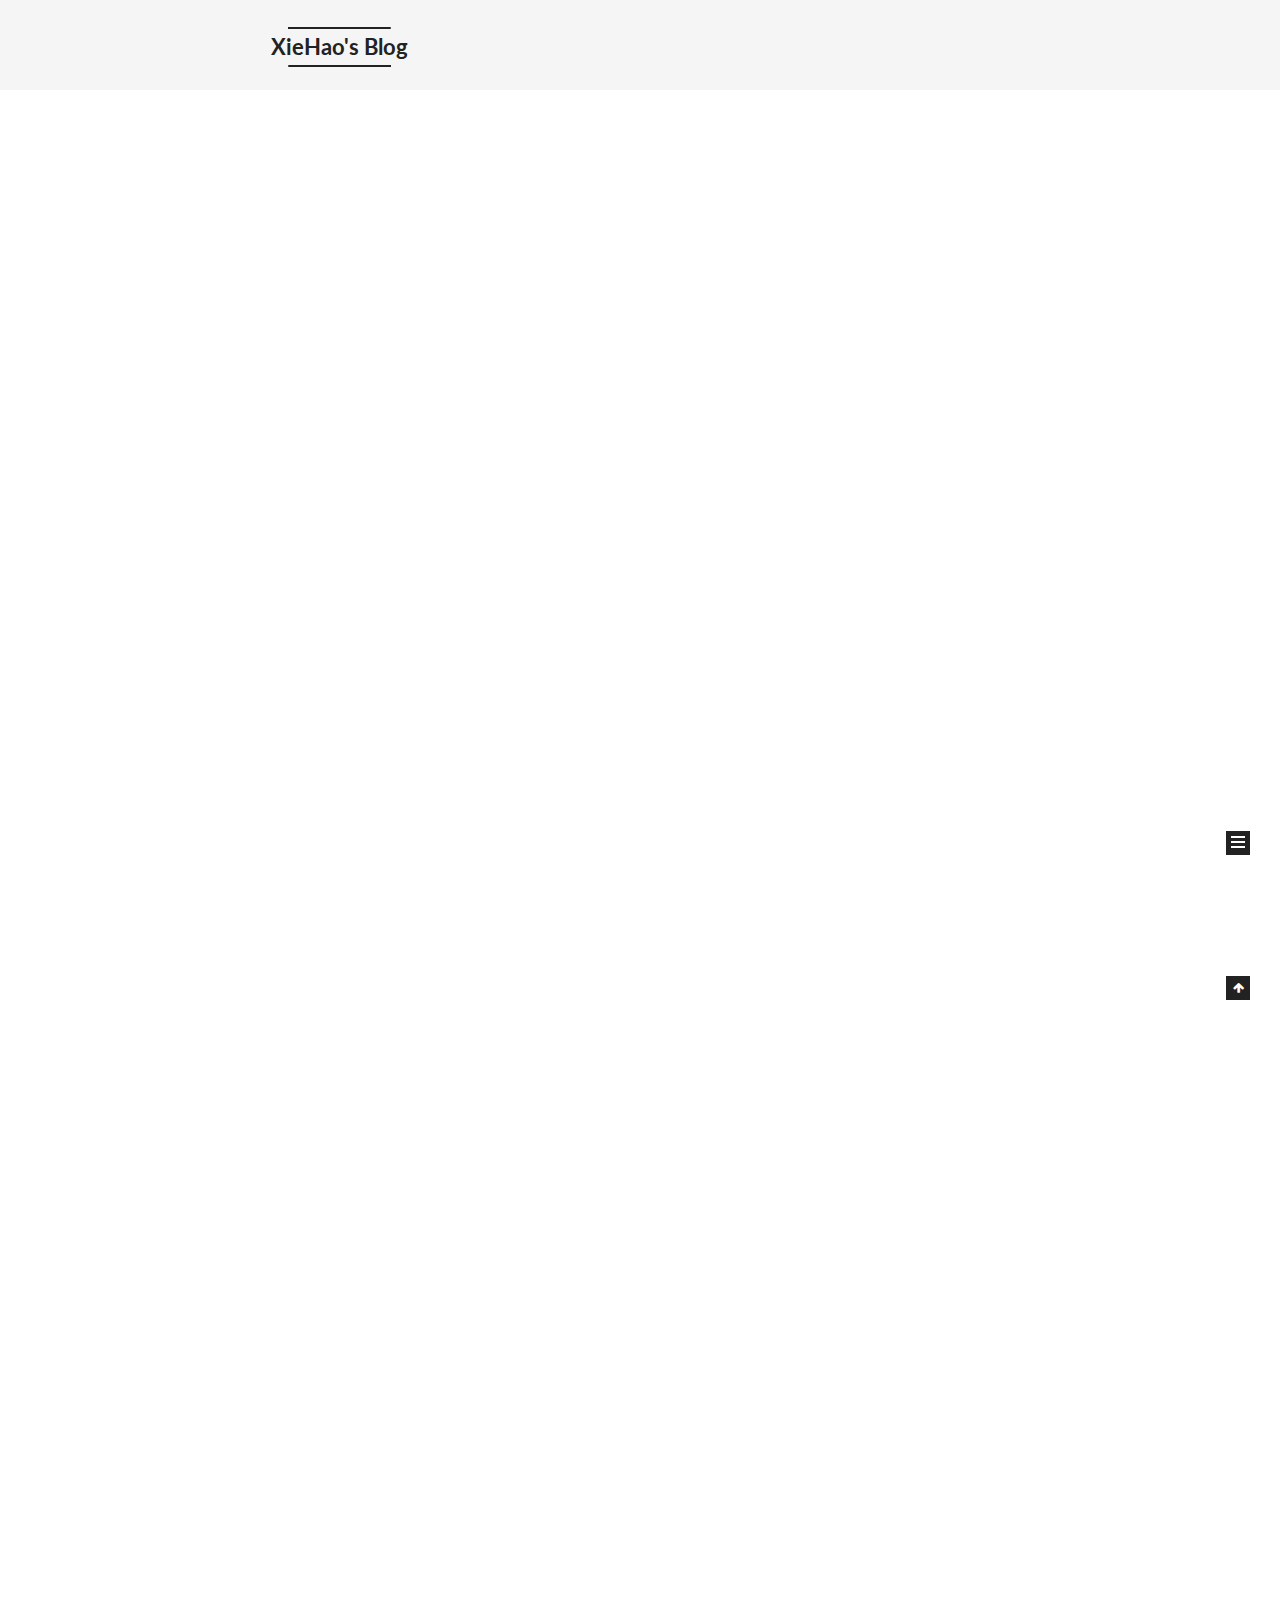
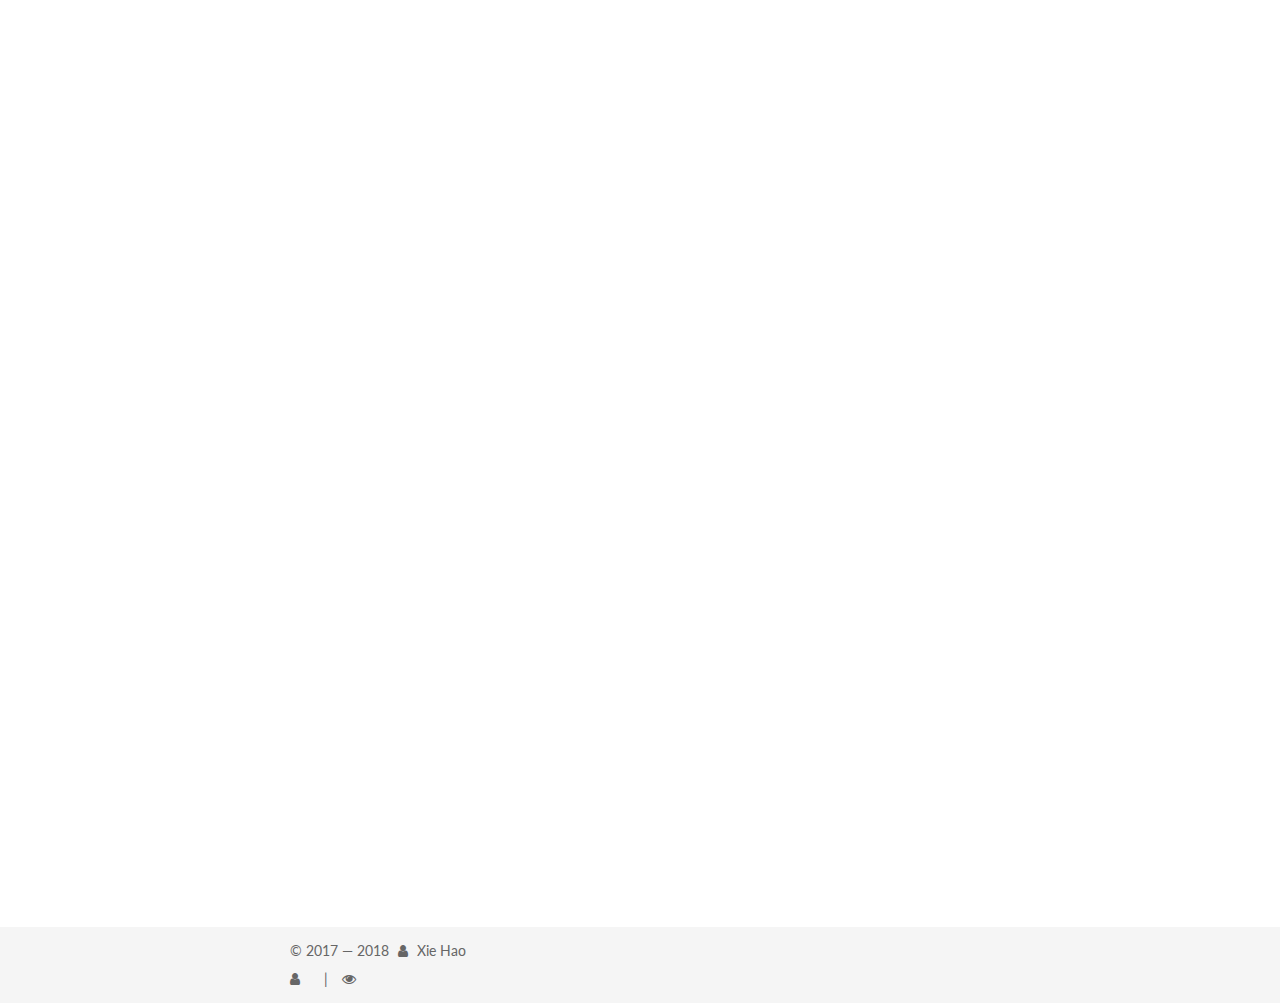
==== index.html @ ad7ddb3d "Site updated: 2018-03-10 10:30:23" ====
<!DOCTYPE html>



  


<html class="theme-next mist use-motion" lang="zh-Hans">
<head>
  <meta charset="UTF-8"/>
<meta http-equiv="X-UA-Compatible" content="IE=edge" />
<meta name="viewport" content="width=device-width, initial-scale=1, maximum-scale=1"/>
<meta name="theme-color" content="#222">



  
  
    
    
  <script src="/lib/pace/pace.min.js?v=1.0.2"></script>
  <link href="/lib/pace/pace-theme-minimal.min.css?v=1.0.2" rel="stylesheet">







<meta http-equiv="Cache-Control" content="no-transform" />
<meta http-equiv="Cache-Control" content="no-siteapp" />
















  
  
  <link href="/lib/fancybox/source/jquery.fancybox.css?v=2.1.5" rel="stylesheet" type="text/css" />




  
  
  
  

  
    
    
  

  

  

  

  

  
    
    
    <link href="//fonts.googleapis.com/css?family=Lato:300,300italic,400,400italic,700,700italic&subset=latin,latin-ext" rel="stylesheet" type="text/css">
  






<link href="/lib/font-awesome/css/font-awesome.min.css?v=4.6.2" rel="stylesheet" type="text/css" />

<link href="/css/main.css?v=5.1.4" rel="stylesheet" type="text/css" />


  <link rel="apple-touch-icon" sizes="180x180" href="/images/apple-touch-icon-next.png?v=5.1.4">


  <link rel="icon" type="image/png" sizes="32x32" href="/images/favicon-32x32-next.png?v=5.1.4">


  <link rel="icon" type="image/png" sizes="16x16" href="/images/favicon-16x16-next.png?v=5.1.4">


  <link rel="mask-icon" href="/images/logo.svg?v=5.1.4" color="#222">





  <meta name="keywords" content="Hexo, NexT" />





  <link rel="alternate" href="/atom.xml" title="XieHao's Blog" type="application/atom+xml" />






<meta name="description" content="我当然是在扯淡">
<meta property="og:type" content="website">
<meta property="og:title" content="XieHao&#39;s Blog">
<meta property="og:url" content="http://yoursite.com/index.html">
<meta property="og:site_name" content="XieHao&#39;s Blog">
<meta property="og:description" content="我当然是在扯淡">
<meta property="og:locale" content="zh-Hans">
<meta name="twitter:card" content="summary">
<meta name="twitter:title" content="XieHao&#39;s Blog">
<meta name="twitter:description" content="我当然是在扯淡">



<script type="text/javascript" id="hexo.configurations">
  var NexT = window.NexT || {};
  var CONFIG = {
    root: '/',
    scheme: 'Mist',
    version: '5.1.4',
    sidebar: {"position":"left","display":"post","offset":12,"b2t":false,"scrollpercent":false,"onmobile":true},
    fancybox: true,
    tabs: true,
    motion: {"enable":true,"async":false,"transition":{"post_block":"fadeIn","post_header":"slideDownIn","post_body":"slideDownIn","coll_header":"slideLeftIn","sidebar":"slideUpIn"}},
    duoshuo: {
      userId: '0',
      author: '博主'
    },
    algolia: {
      applicationID: '',
      apiKey: '',
      indexName: '',
      hits: {"per_page":10},
      labels: {"input_placeholder":"Search for Posts","hits_empty":"We didn't find any results for the search: ${query}","hits_stats":"${hits} results found in ${time} ms"}
    }
  };
</script>



  <link rel="canonical" href="http://yoursite.com/"/>





  <title>XieHao's Blog</title>
  








</head>
<body itemscope itemtype="http://schema.org/WebPage" lang="zh-Hans">

  
  
    
  

  <div class="container sidebar-position-left 
  page-home">
    <div class="headband"></div>

    <header id="header" class="header" itemscope itemtype="http://schema.org/WPHeader">
      <div class="header-inner"><div class="site-brand-wrapper">
  <div class="site-meta ">
    

    <div class="custom-logo-site-title">
      <a href="/"  class="brand" rel="start">
        <span class="logo-line-before"><i></i></span>
        <span class="site-title">XieHao's Blog</span>
        <span class="logo-line-after"><i></i></span>
      </a>
    </div>
      
        <p class="site-subtitle">我当然是在扯淡</p>
      
  </div>

  <div class="site-nav-toggle">
    <button>
      <span class="btn-bar"></span>
      <span class="btn-bar"></span>
      <span class="btn-bar"></span>
    </button>
  </div>
</div>

<nav class="site-nav">
  

  
    <ul id="menu" class="menu">
      
        
        <li class="menu-item menu-item-home">
          <a href="/" rel="section">
            
              <i class="menu-item-icon fa fa-fw fa-home"></i> <br />
            
            首页
          </a>
        </li>
      
        
        <li class="menu-item menu-item-about">
          <a href="/about/" rel="section">
            
              <i class="menu-item-icon fa fa-fw fa-user"></i> <br />
            
            关于
          </a>
        </li>
      
        
        <li class="menu-item menu-item-tags">
          <a href="/tags/" rel="section">
            
              <i class="menu-item-icon fa fa-fw fa-tags"></i> <br />
            
            标签
          </a>
        </li>
      
        
        <li class="menu-item menu-item-categories">
          <a href="/categories/" rel="section">
            
              <i class="menu-item-icon fa fa-fw fa-th"></i> <br />
            
            分类
          </a>
        </li>
      
        
        <li class="menu-item menu-item-archives">
          <a href="/archives/" rel="section">
            
              <i class="menu-item-icon fa fa-fw fa-archive"></i> <br />
            
            归档
          </a>
        </li>
      

      
        <li class="menu-item menu-item-search">
          
            <a href="javascript:;" class="popup-trigger">
          
            
              <i class="menu-item-icon fa fa-search fa-fw"></i> <br />
            
            搜索
          </a>
        </li>
      
    </ul>
  

  
    <div class="site-search">
      
  <div class="popup search-popup local-search-popup">
  <div class="local-search-header clearfix">
    <span class="search-icon">
      <i class="fa fa-search"></i>
    </span>
    <span class="popup-btn-close">
      <i class="fa fa-times-circle"></i>
    </span>
    <div class="local-search-input-wrapper">
      <input autocomplete="off"
             placeholder="搜索..." spellcheck="false"
             type="text" id="local-search-input">
    </div>
  </div>
  <div id="local-search-result"></div>
</div>



    </div>
  
</nav>



 </div>
    </header>

    <main id="main" class="main">
      <div class="main-inner">
        <div class="content-wrap">
          <div id="content" class="content">
            
  <section id="posts" class="posts-expand">
    
      

  

  
  
  

  <article class="post post-type-normal" itemscope itemtype="http://schema.org/Article">
  
  
  
  <div class="post-block">
    <link itemprop="mainEntityOfPage" href="http://yoursite.com/2018/03/10/BinaryTree/">

    <span hidden itemprop="author" itemscope itemtype="http://schema.org/Person">
      <meta itemprop="name" content="Xie Hao">
      <meta itemprop="description" content="">
      <meta itemprop="image" content="/uploads/avatar.jpg">
    </span>

    <span hidden itemprop="publisher" itemscope itemtype="http://schema.org/Organization">
      <meta itemprop="name" content="XieHao's Blog">
    </span>

    
      <header class="post-header">

        
        
          <h1 class="post-title" itemprop="name headline">
                
                <a class="post-title-link" href="/2018/03/10/BinaryTree/" itemprop="url">二叉树的遍历总结</a></h1>
        

        <div class="post-meta">
          <span class="post-time">
            
              <span class="post-meta-item-icon">
                <i class="fa fa-calendar-o"></i>
              </span>
              
                <span class="post-meta-item-text">发表于</span>
              
              <time title="创建于" itemprop="dateCreated datePublished" datetime="2018-03-10T10:13:34+08:00">
                2018-03-10
              </time>
            

            

            
          </span>

          
            <span class="post-category" >
            
              <span class="post-meta-divider">|</span>
            
              <span class="post-meta-item-icon">
                <i class="fa fa-folder-o"></i>
              </span>
              
                <span class="post-meta-item-text">分类于</span>
              
              
                <span itemprop="about" itemscope itemtype="http://schema.org/Thing">
                  <a href="/categories/数据结构与算法/" itemprop="url" rel="index">
                    <span itemprop="name">数据结构与算法</span>
                  </a>
                </span>

                
                
              
            </span>
          

          
            
          

          
          

          

          

          

        </div>
      </header>
    

    
    
    
    <div class="post-body" itemprop="articleBody">

      
      

      
        
          
            <p>二叉树的遍历主要有先序、中序、后序以及层序遍历四种。前三种遍历分别有递归和非递归两种方式，本文总结了这7种遍历的实现。</p>
<ul>
<li>先序遍历：根节点 -&gt; 左孩子 -&gt; 右孩子</li>
<li>中序遍历：左孩子 -&gt; 根节点 -&gt; 右孩子</li>
<li>后序遍历：左孩子 -&gt; 右孩子 -&gt; 根节点</li>
<li>层序遍历：从上往下逐层访问，每一层从左往右。</li>
</ul>
<h2 id="递归实现"><a href="#递归实现" class="headerlink" title="递归实现"></a>递归实现</h2><blockquote>
<p>二叉树的先序、中序、后序的递归实现非常简单，大多数时候采用递归的方式。</p>
</blockquote>
<h3 id="先序遍历"><a href="#先序遍历" class="headerlink" title="先序遍历"></a>先序遍历</h3><figure class="highlight java"><table><tr><td class="gutter"><pre><div class="line">1</div><div class="line">2</div><div class="line">3</div><div class="line">4</div><div class="line">5</div><div class="line">6</div><div class="line">7</div><div class="line">8</div></pre></td><td class="code"><pre><div class="line"><span class="comment">//先序遍历 递归</span></div><div class="line"><span class="function"><span class="keyword">public</span> <span class="keyword">static</span> <span class="keyword">void</span> <span class="title">preOrder</span><span class="params">(BinaryTreeNode root)</span></span>&#123;</div><div class="line">    <span class="keyword">if</span>(root != <span class="keyword">null</span>)&#123;</div><div class="line">    	visit(root);</div><div class="line">    	preOrder_1(root.left);</div><div class="line">    	preOrder_1(root.right);</div><div class="line">    &#125;</div><div class="line">&#125;</div></pre></td></tr></table></figure>
<h3 id="中序遍历"><a href="#中序遍历" class="headerlink" title="中序遍历"></a>中序遍历</h3><figure class="highlight java"><table><tr><td class="gutter"><pre><div class="line">1</div><div class="line">2</div><div class="line">3</div><div class="line">4</div><div class="line">5</div><div class="line">6</div><div class="line">7</div><div class="line">8</div></pre></td><td class="code"><pre><div class="line"><span class="comment">//中序遍历 递归</span></div><div class="line"><span class="function"><span class="keyword">public</span> <span class="keyword">static</span> <span class="keyword">void</span> <span class="title">inOrder</span><span class="params">(BinaryTreeNode root)</span></span>&#123;</div><div class="line">    <span class="keyword">if</span>(root != <span class="keyword">null</span>)&#123;</div><div class="line">        inOrder(root.left);</div><div class="line">        visit(root);</div><div class="line">        inOrder(root.right);</div><div class="line">    &#125;</div><div class="line">&#125;</div></pre></td></tr></table></figure>
<h3 id="后序遍历"><a href="#后序遍历" class="headerlink" title="后序遍历"></a>后序遍历</h3><figure class="highlight java"><table><tr><td class="gutter"><pre><div class="line">1</div><div class="line">2</div><div class="line">3</div><div class="line">4</div><div class="line">5</div><div class="line">6</div><div class="line">7</div><div class="line">8</div></pre></td><td class="code"><pre><div class="line"><span class="comment">//后序遍历 递归</span></div><div class="line"><span class="function"><span class="keyword">public</span> <span class="keyword">static</span> <span class="keyword">void</span> <span class="title">postOrder</span><span class="params">(BinaryTreeNode root)</span></span>&#123;</div><div class="line">	<span class="keyword">if</span>(root != <span class="keyword">null</span>)&#123;</div><div class="line">        postOrder(root.left);</div><div class="line">        postOrder(root.right);</div><div class="line">        visit(root);</div><div class="line">    &#125;</div><div class="line">&#125;</div></pre></td></tr></table></figure>
<h2 id="非递归实现"><a href="#非递归实现" class="headerlink" title="非递归实现"></a>非递归实现</h2><h3 id="先序遍历-1"><a href="#先序遍历-1" class="headerlink" title="先序遍历"></a>先序遍历</h3><p>先序遍历的顺序是根节点 -&gt; 左孩子 -&gt; 右孩子，我们需要一个辅组栈来节点。对于一颗二叉树可以分为根节点、左孩子、右孩子三个部分，在左右孩子中可以继续分为根节点、左孩子、右孩子三个部分。对于这三个部分进行以下操作：</p>
<ol>
<li>访问当前节点（一开始为根节点），打印输出，并入栈。再看其左孩子是否为空。</li>
<li>若当前节点的左孩子不为空，则更新当前节点为其左孩子节点，回到1。</li>
<li>若当前节点的左孩子为空，弹出栈顶元素，更新当前节点为栈顶元素的右孩子，回到1。</li>
</ol>
<figure class="highlight java"><table><tr><td class="gutter"><pre><div class="line">1</div><div class="line">2</div><div class="line">3</div><div class="line">4</div><div class="line">5</div><div class="line">6</div><div class="line">7</div><div class="line">8</div><div class="line">9</div><div class="line">10</div><div class="line">11</div><div class="line">12</div><div class="line">13</div><div class="line">14</div><div class="line">15</div><div class="line">16</div><div class="line">17</div><div class="line">18</div></pre></td><td class="code"><pre><div class="line"><span class="comment">//先序遍历 非递归</span></div><div class="line"><span class="function"><span class="keyword">public</span> <span class="keyword">static</span> <span class="keyword">void</span> <span class="title">preOrder</span><span class="params">(BinaryTreeNode root)</span></span>&#123;</div><div class="line">    <span class="keyword">if</span>(root == <span class="keyword">null</span>)</div><div class="line">        <span class="keyword">return</span>;</div><div class="line">    BinaryTreeNode node = root;</div><div class="line">   	Stack&lt;BinaryTreeNode&gt; stack = <span class="keyword">new</span> Stack();</div><div class="line">    <span class="keyword">while</span>(node != <span class="keyword">null</span> || !stack.isEmpty())&#123;</div><div class="line">    	<span class="keyword">while</span>(node != <span class="keyword">null</span>)&#123;<span class="comment">//一直到最左边节点</span></div><div class="line">        	visit(node);</div><div class="line">            stack.push(node);</div><div class="line">            node = node.left;</div><div class="line">        &#125;</div><div class="line">        <span class="keyword">if</span>(!stack.isEmpty())&#123;</div><div class="line">        	node = stack.pop();</div><div class="line">            node = node.right;</div><div class="line">        &#125;</div><div class="line">    &#125;</div><div class="line">&#125;</div></pre></td></tr></table></figure>
<h3 id="中序遍历-1"><a href="#中序遍历-1" class="headerlink" title="中序遍历"></a>中序遍历</h3><p>中序遍历与先序遍历的思路大致相同，按照以下步骤进行：</p>
<ol>
<li>将当前节点入栈，再看左孩子是否为空。</li>
<li>若当前节点的左孩子不为空，则更新当前节点为其左孩子节点，回到1。</li>
<li>若当前节点的左孩子为空，弹出栈顶元素，并且访问输出，更新当前节点为栈顶元素的右孩子，回到1。</li>
</ol>
<figure class="highlight java"><table><tr><td class="gutter"><pre><div class="line">1</div><div class="line">2</div><div class="line">3</div><div class="line">4</div><div class="line">5</div><div class="line">6</div><div class="line">7</div><div class="line">8</div><div class="line">9</div><div class="line">10</div><div class="line">11</div><div class="line">12</div><div class="line">13</div><div class="line">14</div><div class="line">15</div><div class="line">16</div><div class="line">17</div><div class="line">18</div></pre></td><td class="code"><pre><div class="line"><span class="comment">//中序遍历 非递归</span></div><div class="line"><span class="function"><span class="keyword">public</span> <span class="keyword">static</span> <span class="keyword">void</span> <span class="title">inOrder</span><span class="params">(BinaryTreeNode root)</span></span>&#123;</div><div class="line">    <span class="keyword">if</span>(root == <span class="keyword">null</span>)</div><div class="line">        <span class="keyword">return</span>;</div><div class="line">    BinaryTreeNode node = root;</div><div class="line">    Stack&lt;BinaryTreeNode&gt; stack = <span class="keyword">new</span> Stack();</div><div class="line">    <span class="keyword">while</span>(node != <span class="keyword">null</span> || !stack.isEmpty())&#123;</div><div class="line">        <span class="keyword">while</span>(node != <span class="keyword">null</span>)&#123;<span class="comment">//一直到最左边节点</span></div><div class="line">            stack.push(node);</div><div class="line">            node = node.left;</div><div class="line">        &#125;</div><div class="line">        <span class="keyword">if</span>(!stack.isEmpty())&#123;</div><div class="line">            node = stack.pop();</div><div class="line">            visit(node);</div><div class="line">            node = node.right;</div><div class="line">        &#125;</div><div class="line">   	&#125;</div><div class="line">&#125;</div></pre></td></tr></table></figure>
<h3 id="后序遍历-1"><a href="#后序遍历-1" class="headerlink" title="后序遍历"></a>后序遍历</h3><p>后序遍历的非递归实现稍微复杂了一点，由于后序的顺序是左孩子 -&gt; 右孩子 -&gt; 根节点，所以我们需要两次访问根节点：第一次访问根节点用来将其左右孩子入栈；第二次访问根节点输出节点信息。为了判别是第几次访问根节点，我们需要用一个指针来记录上一次访问的节点。如果上一次访问的是左右孩子则这一次将是第二次访问根节点，需要输出节点信息。操作步骤如下：</p>
<ol>
<li>根节点入栈。</li>
<li>cur指针指向栈顶元素。</li>
<li>若cur节点没有孩子节点或者孩子节点都已经被访问过了，则输出当前节点信息，出栈cur元素，用pre指针保存该元素。</li>
<li>若cur节点有孩子节点且没有访问过，则一次入栈右孩子、左孩子。回到2。</li>
<li>直到栈空。</li>
</ol>
<figure class="highlight java"><table><tr><td class="gutter"><pre><div class="line">1</div><div class="line">2</div><div class="line">3</div><div class="line">4</div><div class="line">5</div><div class="line">6</div><div class="line">7</div><div class="line">8</div><div class="line">9</div><div class="line">10</div><div class="line">11</div><div class="line">12</div><div class="line">13</div><div class="line">14</div><div class="line">15</div><div class="line">16</div><div class="line">17</div><div class="line">18</div><div class="line">19</div><div class="line">20</div><div class="line">21</div><div class="line">22</div><div class="line">23</div><div class="line">24</div><div class="line">25</div><div class="line">26</div></pre></td><td class="code"><pre><div class="line"><span class="comment">//后序遍历 非递归</span></div><div class="line"><span class="function"><span class="keyword">public</span> <span class="keyword">static</span> <span class="keyword">void</span> <span class="title">postOrder_2</span><span class="params">(BinaryTreeNode root)</span></span>&#123;</div><div class="line">    <span class="keyword">if</span>(root == <span class="keyword">null</span>)</div><div class="line">        <span class="keyword">return</span>;</div><div class="line">    Stack&lt;BinaryTreeNode&gt; stack = <span class="keyword">new</span> Stack();</div><div class="line">    BinaryTreeNode cur;         <span class="comment">//当前结点</span></div><div class="line">    BinaryTreeNode pre = <span class="keyword">null</span>;  <span class="comment">//前一次访问的结点</span></div><div class="line">    stack.push(root);</div><div class="line">    <span class="keyword">while</span>(!stack.empty()) &#123;</div><div class="line">        cur=stack.peek();</div><div class="line">        <span class="comment">//如果 当前节点没有孩子节点 || 孩子节点都已经被访问过了</span></div><div class="line">        <span class="keyword">if</span>((cur.left == <span class="keyword">null</span> &amp;&amp; cur.right == <span class="keyword">null</span>) ||</div><div class="line">           (pre != <span class="keyword">null</span> &amp;&amp; (pre == cur.left || pre == cur.right))) &#123;</div><div class="line">            visit(cur);</div><div class="line">            stack.pop();</div><div class="line">            pre = cur;</div><div class="line">        &#125;</div><div class="line">        <span class="keyword">else</span> &#123;</div><div class="line">            <span class="comment">//先入栈右孩子再入栈左孩子，这样出栈的顺序才是先左后右</span></div><div class="line">            <span class="keyword">if</span>(cur.right != <span class="keyword">null</span>)</div><div class="line">                stack.push(cur.right);</div><div class="line">            <span class="keyword">if</span>(cur.left != <span class="keyword">null</span>)</div><div class="line">                stack.push(cur.left);</div><div class="line">        &#125;</div><div class="line">    &#125;</div><div class="line">&#125;</div></pre></td></tr></table></figure>
<h3 id="层序遍历"><a href="#层序遍历" class="headerlink" title="层序遍历"></a>层序遍历</h3><p>二叉树的层序遍历是从上到下，从左到右依次访问。采用队列实现，即从上到下、从左到右依次入队。</p>
<figure class="highlight java"><table><tr><td class="gutter"><pre><div class="line">1</div><div class="line">2</div><div class="line">3</div><div class="line">4</div><div class="line">5</div><div class="line">6</div><div class="line">7</div><div class="line">8</div><div class="line">9</div><div class="line">10</div><div class="line">11</div><div class="line">12</div><div class="line">13</div><div class="line">14</div></pre></td><td class="code"><pre><div class="line"><span class="function"><span class="keyword">public</span> <span class="keyword">static</span> <span class="keyword">void</span> <span class="title">levelOrder</span><span class="params">(BinaryTreeNode root)</span></span>&#123;</div><div class="line">    <span class="keyword">if</span>(root == <span class="keyword">null</span>)</div><div class="line">        <span class="keyword">return</span>;</div><div class="line">    Queue&lt;BinaryTreeNode&gt; queue = <span class="keyword">new</span> LinkedList();</div><div class="line">    queue.offer(root);</div><div class="line">    <span class="keyword">while</span>(!queue.isEmpty())&#123;</div><div class="line">        BinaryTreeNode node = queue.poll();</div><div class="line">        visit(node);</div><div class="line">        <span class="keyword">if</span>(node.left != <span class="keyword">null</span>)</div><div class="line">            queue.offer(node.left);</div><div class="line">        <span class="keyword">if</span>(node.right != <span class="keyword">null</span>)</div><div class="line">            queue.offer(node.right);</div><div class="line">    &#125;</div><div class="line">&#125;</div></pre></td></tr></table></figure>
          
        
      
    </div>
    
    
    

    

    

    

    <footer class="post-footer">
      

      

      

      
      
        <div class="post-eof"></div>
      
    </footer>
  </div>
  
  
  
  </article>


    
  </section>

  


          </div>
          


          

        </div>
        
          
  
  <div class="sidebar-toggle">
    <div class="sidebar-toggle-line-wrap">
      <span class="sidebar-toggle-line sidebar-toggle-line-first"></span>
      <span class="sidebar-toggle-line sidebar-toggle-line-middle"></span>
      <span class="sidebar-toggle-line sidebar-toggle-line-last"></span>
    </div>
  </div>

  <aside id="sidebar" class="sidebar">
    
      <div id="sidebar-dimmer"></div>
    
    <div class="sidebar-inner">

      

      

      <section class="site-overview-wrap sidebar-panel sidebar-panel-active">
        <div class="site-overview">
          <div class="site-author motion-element" itemprop="author" itemscope itemtype="http://schema.org/Person">
            
              <img class="site-author-image" itemprop="image"
                src="/uploads/avatar.jpg"
                alt="Xie Hao" />
            
              <p class="site-author-name" itemprop="name">Xie Hao</p>
              <p class="site-description motion-element" itemprop="description">我当然是在扯淡</p>
          </div>

          <nav class="site-state motion-element">

            
              <div class="site-state-item site-state-posts">
              
                <a href="/archives/">
              
                  <span class="site-state-item-count">1</span>
                  <span class="site-state-item-name">日志</span>
                </a>
              </div>
            

            
              
              
              <div class="site-state-item site-state-categories">
                <a href="/categories/index.html">
                  <span class="site-state-item-count">1</span>
                  <span class="site-state-item-name">分类</span>
                </a>
              </div>
            

            
              
              
              <div class="site-state-item site-state-tags">
                <a href="/tags/index.html">
                  <span class="site-state-item-count">1</span>
                  <span class="site-state-item-name">标签</span>
                </a>
              </div>
            

          </nav>

          
            <div class="feed-link motion-element">
              <a href="/atom.xml" rel="alternate">
                <i class="fa fa-rss"></i>
                RSS
              </a>
            </div>
          

          
            <div class="links-of-author motion-element">
                
                  <span class="links-of-author-item">
                    <a href="https://github.com/xhinrain" target="_blank" title="GitHub">
                      
                        <i class="fa fa-fw fa-github"></i>GitHub</a>
                  </span>
                
                  <span class="links-of-author-item">
                    <a href="mailto:517260552@qq.com" target="_blank" title="E-Mail">
                      
                        <i class="fa fa-fw fa-envelope"></i>E-Mail</a>
                  </span>
                
                  <span class="links-of-author-item">
                    <a href="https://weibo.com/u/3713509737" target="_blank" title="weibo">
                      
                        <i class="fa fa-fw fa-weibo"></i>weibo</a>
                  </span>
                
            </div>
          

          
          

          
          

          

        </div>
      </section>

      

      

    </div>
  </aside>


        
      </div>
    </main>

    <footer id="footer" class="footer">
      <div class="footer-inner">
        <div class="copyright">&copy; 2017 &mdash; <span itemprop="copyrightYear">2018</span>
  <span class="with-love">
    <i class="fa fa-user"></i>
  </span>
  <span class="author" itemprop="copyrightHolder">Xie Hao</span>

  
</div>









        
<div class="busuanzi-count">
  <script async src="https://dn-lbstatics.qbox.me/busuanzi/2.3/busuanzi.pure.mini.js"></script>

  
    <span class="site-uv">
      <i class="fa fa-user"></i>
      <span class="busuanzi-value" id="busuanzi_value_site_uv"></span>
      
    </span>
  

  
    <span class="site-pv">
      <i class="fa fa-eye"></i>
      <span class="busuanzi-value" id="busuanzi_value_site_pv"></span>
      
    </span>
  
</div>








        
      </div>
    </footer>

    
      <div class="back-to-top">
        <i class="fa fa-arrow-up"></i>
        
      </div>
    

    

  </div>

  

<script type="text/javascript">
  if (Object.prototype.toString.call(window.Promise) !== '[object Function]') {
    window.Promise = null;
  }
</script>









  












  
  
    <script type="text/javascript" src="/lib/jquery/index.js?v=2.1.3"></script>
  

  
  
    <script type="text/javascript" src="/lib/fastclick/lib/fastclick.min.js?v=1.0.6"></script>
  

  
  
    <script type="text/javascript" src="/lib/jquery_lazyload/jquery.lazyload.js?v=1.9.7"></script>
  

  
  
    <script type="text/javascript" src="/lib/velocity/velocity.min.js?v=1.2.1"></script>
  

  
  
    <script type="text/javascript" src="/lib/velocity/velocity.ui.min.js?v=1.2.1"></script>
  

  
  
    <script type="text/javascript" src="/lib/fancybox/source/jquery.fancybox.pack.js?v=2.1.5"></script>
  


  


  <script type="text/javascript" src="/js/src/utils.js?v=5.1.4"></script>

  <script type="text/javascript" src="/js/src/motion.js?v=5.1.4"></script>



  
  

  

  


  <script type="text/javascript" src="/js/src/bootstrap.js?v=5.1.4"></script>



  


  




	





  





  












  

  <script type="text/javascript">
    // Popup Window;
    var isfetched = false;
    var isXml = true;
    // Search DB path;
    var search_path = "search.xml";
    if (search_path.length === 0) {
      search_path = "search.xml";
    } else if (/json$/i.test(search_path)) {
      isXml = false;
    }
    var path = "/" + search_path;
    // monitor main search box;

    var onPopupClose = function (e) {
      $('.popup').hide();
      $('#local-search-input').val('');
      $('.search-result-list').remove();
      $('#no-result').remove();
      $(".local-search-pop-overlay").remove();
      $('body').css('overflow', '');
    }

    function proceedsearch() {
      $("body")
        .append('<div class="search-popup-overlay local-search-pop-overlay"></div>')
        .css('overflow', 'hidden');
      $('.search-popup-overlay').click(onPopupClose);
      $('.popup').toggle();
      var $localSearchInput = $('#local-search-input');
      $localSearchInput.attr("autocapitalize", "none");
      $localSearchInput.attr("autocorrect", "off");
      $localSearchInput.focus();
    }

    // search function;
    var searchFunc = function(path, search_id, content_id) {
      'use strict';

      // start loading animation
      $("body")
        .append('<div class="search-popup-overlay local-search-pop-overlay">' +
          '<div id="search-loading-icon">' +
          '<i class="fa fa-spinner fa-pulse fa-5x fa-fw"></i>' +
          '</div>' +
          '</div>')
        .css('overflow', 'hidden');
      $("#search-loading-icon").css('margin', '20% auto 0 auto').css('text-align', 'center');

      $.ajax({
        url: path,
        dataType: isXml ? "xml" : "json",
        async: true,
        success: function(res) {
          // get the contents from search data
          isfetched = true;
          $('.popup').detach().appendTo('.header-inner');
          var datas = isXml ? $("entry", res).map(function() {
            return {
              title: $("title", this).text(),
              content: $("content",this).text(),
              url: $("url" , this).text()
            };
          }).get() : res;
          var input = document.getElementById(search_id);
          var resultContent = document.getElementById(content_id);
          var inputEventFunction = function() {
            var searchText = input.value.trim().toLowerCase();
            var keywords = searchText.split(/[\s\-]+/);
            if (keywords.length > 1) {
              keywords.push(searchText);
            }
            var resultItems = [];
            if (searchText.length > 0) {
              // perform local searching
              datas.forEach(function(data) {
                var isMatch = false;
                var hitCount = 0;
                var searchTextCount = 0;
                var title = data.title.trim();
                var titleInLowerCase = title.toLowerCase();
                var content = data.content.trim().replace(/<[^>]+>/g,"");
                var contentInLowerCase = content.toLowerCase();
                var articleUrl = decodeURIComponent(data.url);
                var indexOfTitle = [];
                var indexOfContent = [];
                // only match articles with not empty titles
                if(title != '') {
                  keywords.forEach(function(keyword) {
                    function getIndexByWord(word, text, caseSensitive) {
                      var wordLen = word.length;
                      if (wordLen === 0) {
                        return [];
                      }
                      var startPosition = 0, position = [], index = [];
                      if (!caseSensitive) {
                        text = text.toLowerCase();
                        word = word.toLowerCase();
                      }
                      while ((position = text.indexOf(word, startPosition)) > -1) {
                        index.push({position: position, word: word});
                        startPosition = position + wordLen;
                      }
                      return index;
                    }

                    indexOfTitle = indexOfTitle.concat(getIndexByWord(keyword, titleInLowerCase, false));
                    indexOfContent = indexOfContent.concat(getIndexByWord(keyword, contentInLowerCase, false));
                  });
                  if (indexOfTitle.length > 0 || indexOfContent.length > 0) {
                    isMatch = true;
                    hitCount = indexOfTitle.length + indexOfContent.length;
                  }
                }

                // show search results

                if (isMatch) {
                  // sort index by position of keyword

                  [indexOfTitle, indexOfContent].forEach(function (index) {
                    index.sort(function (itemLeft, itemRight) {
                      if (itemRight.position !== itemLeft.position) {
                        return itemRight.position - itemLeft.position;
                      } else {
                        return itemLeft.word.length - itemRight.word.length;
                      }
                    });
                  });

                  // merge hits into slices

                  function mergeIntoSlice(text, start, end, index) {
                    var item = index[index.length - 1];
                    var position = item.position;
                    var word = item.word;
                    var hits = [];
                    var searchTextCountInSlice = 0;
                    while (position + word.length <= end && index.length != 0) {
                      if (word === searchText) {
                        searchTextCountInSlice++;
                      }
                      hits.push({position: position, length: word.length});
                      var wordEnd = position + word.length;

                      // move to next position of hit

                      index.pop();
                      while (index.length != 0) {
                        item = index[index.length - 1];
                        position = item.position;
                        word = item.word;
                        if (wordEnd > position) {
                          index.pop();
                        } else {
                          break;
                        }
                      }
                    }
                    searchTextCount += searchTextCountInSlice;
                    return {
                      hits: hits,
                      start: start,
                      end: end,
                      searchTextCount: searchTextCountInSlice
                    };
                  }

                  var slicesOfTitle = [];
                  if (indexOfTitle.length != 0) {
                    slicesOfTitle.push(mergeIntoSlice(title, 0, title.length, indexOfTitle));
                  }

                  var slicesOfContent = [];
                  while (indexOfContent.length != 0) {
                    var item = indexOfContent[indexOfContent.length - 1];
                    var position = item.position;
                    var word = item.word;
                    // cut out 100 characters
                    var start = position - 20;
                    var end = position + 80;
                    if(start < 0){
                      start = 0;
                    }
                    if (end < position + word.length) {
                      end = position + word.length;
                    }
                    if(end > content.length){
                      end = content.length;
                    }
                    slicesOfContent.push(mergeIntoSlice(content, start, end, indexOfContent));
                  }

                  // sort slices in content by search text's count and hits' count

                  slicesOfContent.sort(function (sliceLeft, sliceRight) {
                    if (sliceLeft.searchTextCount !== sliceRight.searchTextCount) {
                      return sliceRight.searchTextCount - sliceLeft.searchTextCount;
                    } else if (sliceLeft.hits.length !== sliceRight.hits.length) {
                      return sliceRight.hits.length - sliceLeft.hits.length;
                    } else {
                      return sliceLeft.start - sliceRight.start;
                    }
                  });

                  // select top N slices in content

                  var upperBound = parseInt('1');
                  if (upperBound >= 0) {
                    slicesOfContent = slicesOfContent.slice(0, upperBound);
                  }

                  // highlight title and content

                  function highlightKeyword(text, slice) {
                    var result = '';
                    var prevEnd = slice.start;
                    slice.hits.forEach(function (hit) {
                      result += text.substring(prevEnd, hit.position);
                      var end = hit.position + hit.length;
                      result += '<b class="search-keyword">' + text.substring(hit.position, end) + '</b>';
                      prevEnd = end;
                    });
                    result += text.substring(prevEnd, slice.end);
                    return result;
                  }

                  var resultItem = '';

                  if (slicesOfTitle.length != 0) {
                    resultItem += "<li><a href='" + articleUrl + "' class='search-result-title'>" + highlightKeyword(title, slicesOfTitle[0]) + "</a>";
                  } else {
                    resultItem += "<li><a href='" + articleUrl + "' class='search-result-title'>" + title + "</a>";
                  }

                  slicesOfContent.forEach(function (slice) {
                    resultItem += "<a href='" + articleUrl + "'>" +
                      "<p class=\"search-result\">" + highlightKeyword(content, slice) +
                      "...</p>" + "</a>";
                  });

                  resultItem += "</li>";
                  resultItems.push({
                    item: resultItem,
                    searchTextCount: searchTextCount,
                    hitCount: hitCount,
                    id: resultItems.length
                  });
                }
              })
            };
            if (keywords.length === 1 && keywords[0] === "") {
              resultContent.innerHTML = '<div id="no-result"><i class="fa fa-search fa-5x" /></div>'
            } else if (resultItems.length === 0) {
              resultContent.innerHTML = '<div id="no-result"><i class="fa fa-frown-o fa-5x" /></div>'
            } else {
              resultItems.sort(function (resultLeft, resultRight) {
                if (resultLeft.searchTextCount !== resultRight.searchTextCount) {
                  return resultRight.searchTextCount - resultLeft.searchTextCount;
                } else if (resultLeft.hitCount !== resultRight.hitCount) {
                  return resultRight.hitCount - resultLeft.hitCount;
                } else {
                  return resultRight.id - resultLeft.id;
                }
              });
              var searchResultList = '<ul class=\"search-result-list\">';
              resultItems.forEach(function (result) {
                searchResultList += result.item;
              })
              searchResultList += "</ul>";
              resultContent.innerHTML = searchResultList;
            }
          }

          if ('auto' === 'auto') {
            input.addEventListener('input', inputEventFunction);
          } else {
            $('.search-icon').click(inputEventFunction);
            input.addEventListener('keypress', function (event) {
              if (event.keyCode === 13) {
                inputEventFunction();
              }
            });
          }

          // remove loading animation
          $(".local-search-pop-overlay").remove();
          $('body').css('overflow', '');

          proceedsearch();
        }
      });
    }

    // handle and trigger popup window;
    $('.popup-trigger').click(function(e) {
      e.stopPropagation();
      if (isfetched === false) {
        searchFunc(path, 'local-search-input', 'local-search-result');
      } else {
        proceedsearch();
      };
    });

    $('.popup-btn-close').click(onPopupClose);
    $('.popup').click(function(e){
      e.stopPropagation();
    });
    $(document).on('keyup', function (event) {
      var shouldDismissSearchPopup = event.which === 27 &&
        $('.search-popup').is(':visible');
      if (shouldDismissSearchPopup) {
        onPopupClose();
      }
    });
  </script>





  

  

  

  
  

  

  

  

</body>
</html>
---- css/main.css ----
/* normalize.css v3.0.2 | MIT License | git.io/normalize */
html {
  font-family: sans-serif; /* 1 */
  -ms-text-size-adjust: 100%; /* 2 */
  -webkit-text-size-adjust: 100%; /* 2 */
}
body {
  margin: 0;
}
article,
aside,
details,
figcaption,
figure,
footer,
header,
hgroup,
main,
menu,
nav,
section,
summary {
  display: block;
}
audio,
canvas,
progress,
video {
  display: inline-block; /* 1 */
  vertical-align: baseline; /* 2 */
}
audio:not([controls]) {
  display: none;
  height: 0;
}
[hidden],
template {
  display: none;
}
a {
  background-color: transparent;
}
a:active,
a:hover {
  outline: 0;
}
abbr[title] {
  border-bottom: 1px dotted;
}
b,
strong {
  font-weight: bold;
}
dfn {
  font-style: italic;
}
h1 {
  font-size: 2em;
  margin: 0.67em 0;
}
mark {
  background: #ff0;
  color: #000;
}
small {
  font-size: 80%;
}
sub,
sup {
  font-size: 75%;
  line-height: 0;
  position: relative;
  vertical-align: baseline;
}
sup {
  top: -0.5em;
}
sub {
  bottom: -0.25em;
}
img {
  border: 0;
}
svg:not(:root) {
  overflow: hidden;
}
figure {
  margin: 1em 40px;
}
hr {
  -moz-box-sizing: content-box;
  box-sizing: content-box;
  height: 0;
}
pre {
  overflow: auto;
}
code,
kbd,
pre,
samp {
  font-family: monospace, monospace;
  font-size: 1em;
}
button,
input,
optgroup,
select,
textarea {
  color: inherit; /* 1 */
  font: inherit; /* 2 */
  margin: 0; /* 3 */
}
button {
  overflow: visible;
}
button,
select {
  text-transform: none;
}
button,
html input[type="button"],
input[type="reset"],
input[type="submit"] {
  -webkit-appearance: button; /* 2 */
  cursor: pointer; /* 3 */
}
button[disabled],
html input[disabled] {
  cursor: default;
}
button::-moz-focus-inner,
input::-moz-focus-inner {
  border: 0;
  padding: 0;
}
input {
  line-height: normal;
}
input[type="checkbox"],
input[type="radio"] {
  box-sizing: border-box; /* 1 */
  padding: 0; /* 2 */
}
input[type="number"]::-webkit-inner-spin-button,
input[type="number"]::-webkit-outer-spin-button {
  height: auto;
}
input[type="search"] {
  -webkit-appearance: textfield; /* 1 */
  -moz-box-sizing: content-box;
  -webkit-box-sizing: content-box; /* 2 */
  box-sizing: content-box;
}
input[type="search"]::-webkit-search-cancel-button,
input[type="search"]::-webkit-search-decoration {
  -webkit-appearance: none;
}
fieldset {
  border: 1px solid #c0c0c0;
  margin: 0 2px;
  padding: 0.35em 0.625em 0.75em;
}
legend {
  border: 0; /* 1 */
  padding: 0; /* 2 */
}
textarea {
  overflow: auto;
}
optgroup {
  font-weight: bold;
}
table {
  border-collapse: collapse;
  border-spacing: 0;
}
td,
th {
  padding: 0;
}
::selection {
  background: #262a30;
  color: #fff;
}
body {
  position: relative;
  font-family: 'Lato', "PingFang SC", "Microsoft YaHei", sans-serif;
  font-size: 14px;
  line-height: 2;
  color: #555;
  background: #fff;
}
@media (max-width: 767px) {
  body {
    padding-right: 0 !important;
  }
}
@media (min-width: 768px) and (max-width: 991px) {
  body {
    padding-right: 0 !important;
  }
}
@media (min-width: 1600px) {
  body {
    font-size: 16px;
  }
}
h1,
h2,
h3,
h4,
h5,
h6 {
  margin: 0;
  padding: 0;
  font-weight: bold;
  line-height: 1.5;
  font-family: 'Lato', "PingFang SC", "Microsoft YaHei", sans-serif;
}
h2,
h3,
h4,
h5,
h6 {
  margin: 20px 0 15px;
}
h1 {
  font-size: 24px;
}
@media (max-width: 767px) {
  h1 {
    font-size: 20px;
  }
}
h2 {
  font-size: 22px;
}
@media (max-width: 767px) {
  h2 {
    font-size: 18px;
  }
}
h3 {
  font-size: 20px;
}
@media (max-width: 767px) {
  h3 {
    font-size: 16px;
  }
}
h4 {
  font-size: 18px;
}
@media (max-width: 767px) {
  h4 {
    font-size: 14px;
  }
}
h5 {
  font-size: 16px;
}
@media (max-width: 767px) {
  h5 {
    font-size: 12px;
  }
}
h6 {
  font-size: 14px;
}
@media (max-width: 767px) {
  h6 {
    font-size: 10px;
  }
}
p {
  margin: 0 0 20px 0;
}
a {
  color: #555;
  text-decoration: none;
  outline: none;
  border-bottom: 1px solid #999;
  word-wrap: break-word;
}
a:hover {
  color: #222;
  border-bottom-color: #222;
}
blockquote {
  margin: 0;
  padding: 0;
}
img {
  display: block;
  margin: auto;
  max-width: 100%;
  height: auto;
}
hr {
  margin: 40px 0;
  height: 3px;
  border: none;
  background-color: #ddd;
  background-image: repeating-linear-gradient(-45deg, #fff, #fff 4px, transparent 4px, transparent 8px);
}
blockquote {
  padding: 0 15px;
  color: #666;
  border-left: 4px solid #ddd;
}
blockquote cite::before {
  content: "-";
  padding: 0 5px;
}
dt {
  font-weight: 700;
}
dd {
  margin: 0;
  padding: 0;
}
kbd {
  border: 1px solid #ccc;
  border-radius: 0.2em;
  box-shadow: 0.1em 0.1em 0.2em rgba(0,0,0,0.1);
  background-color: #f9f9f9;
  font-family: inherit;
  background-image: -webkit-linear-gradient(top, #eee, #fff, #eee);
  padding: 0.1em 0.3em;
  white-space: nowrap;
}
.text-left {
  text-align: left;
}
.text-center {
  text-align: center;
}
.text-right {
  text-align: right;
}
.text-justify {
  text-align: justify;
}
.text-nowrap {
  white-space: nowrap;
}
.text-lowercase {
  text-transform: lowercase;
}
.text-uppercase {
  text-transform: uppercase;
}
.text-capitalize {
  text-transform: capitalize;
}
.center-block {
  display: block;
  margin-left: auto;
  margin-right: auto;
}
.clearfix:before,
.clearfix:after {
  content: " ";
  display: table;
}
.clearfix:after {
  clear: both;
}
.pullquote {
  width: 45%;
}
.pullquote.left {
  float: left;
  margin-left: 5px;
  margin-right: 10px;
}
.pullquote.right {
  float: right;
  margin-left: 10px;
  margin-right: 5px;
}
.affix.affix.affix {
  position: fixed;
}
.translation {
  margin-top: -20px;
  font-size: 14px;
  color: #999;
}
.scrollbar-measure {
  width: 100px;
  height: 100px;
  overflow: scroll;
  position: absolute;
  top: -9999px;
}
.use-motion .motion-element {
  opacity: 0;
}
table {
  margin: 20px 0;
  width: 100%;
  border-collapse: collapse;
  border-spacing: 0;
  border: 1px solid #ddd;
  font-size: 14px;
  table-layout: fixed;
  word-wrap: break-all;
}
table>tbody>tr:nth-of-type(odd) {
  background-color: #f9f9f9;
}
table>tbody>tr:hover {
  background-color: #f5f5f5;
}
caption,
th,
td {
  padding: 8px;
  text-align: left;
  vertical-align: middle;
  font-weight: normal;
}
th,
td {
  border-bottom: 3px solid #ddd;
  border-right: 1px solid #eee;
}
th {
  padding-bottom: 10px;
  font-weight: 700;
}
td {
  border-bottom-width: 1px;
}
html,
body {
  height: 100%;
}
.container {
  position: relative;
  min-height: 100%;
}
.header-inner {
  margin: 0 auto;
  padding: 100px 0 70px;
  width: 700px;
}
@media (min-width: 1600px) {
  .container .header-inner {
    width: 900px;
  }
}
.main {
  padding-bottom: 150px;
}
.main-inner {
  margin: 0 auto;
  width: 700px;
}
@media (min-width: 1600px) {
  .container .main-inner {
    width: 900px;
  }
}
.footer {
  position: absolute;
  left: 0;
  bottom: 0;
  width: 100%;
  min-height: 50px;
}
.footer-inner {
  box-sizing: border-box;
  margin: 20px auto;
  width: 700px;
}
@media (min-width: 1600px) {
  .container .footer-inner {
    width: 900px;
  }
}
pre,
.highlight {
  overflow: auto;
  margin: 20px 0;
  padding: 0;
  font-size: 13px;
  color: #c5c8c6;
  background: #1d1f21;
  line-height: 1.6;
}
pre,
code {
  font-family: consolas, Menlo, "PingFang SC", "Microsoft YaHei", monospace;
}
code {
  padding: 2px 4px;
  word-wrap: break-word;
  color: #555;
  background: #eee;
  border-radius: 3px;
  font-size: 13px;
}
pre {
  padding: 10px;
}
pre code {
  padding: 0;
  color: #c5c8c6;
  background: none;
  text-shadow: none;
}
.highlight {
  border-radius: 1px;
}
.highlight pre {
  border: none;
  margin: 0;
  padding: 10px 0;
}
.highlight table {
  margin: 0;
  width: auto;
  border: none;
}
.highlight td {
  border: none;
  padding: 0;
}
.highlight figcaption {
  font-size: 1em;
  color: #c5c8c6;
  line-height: 1em;
  margin-bottom: 1em;
}
.highlight figcaption:before,
.highlight figcaption:after {
  content: " ";
  display: table;
}
.highlight figcaption:after {
  clear: both;
}
.highlight figcaption a {
  float: right;
  color: #c5c8c6;
}
.highlight figcaption a:hover {
  border-bottom-color: #c5c8c6;
}
.highlight .gutter pre {
  padding-left: 10px;
  padding-right: 10px;
  color: #888f96;
  text-align: right;
  background-color: #000;
}
.highlight .code pre {
  width: 100%;
  padding-left: 10px;
  padding-right: 10px;
  background-color: #1d1f21;
}
.highlight .line {
  height: 20px;
}
.gutter {
  -webkit-user-select: none;
  -moz-user-select: none;
  -ms-user-select: none;
  user-select: none;
}
.gist table {
  width: auto;
}
.gist table td {
  border: none;
}
pre .deletion {
  background: #008000;
}
pre .addition {
  background: #800000;
}
pre .meta {
  color: #b294bb;
}
pre .comment {
  color: #969896;
}
pre .variable,
pre .attribute,
pre .tag,
pre .regexp,
pre .ruby .constant,
pre .xml .tag .title,
pre .xml .pi,
pre .xml .doctype,
pre .html .doctype,
pre .css .id,
pre .css .class,
pre .css .pseudo {
  color: #c66;
}
pre .number,
pre .preprocessor,
pre .built_in,
pre .literal,
pre .params,
pre .constant,
pre .command {
  color: #de935f;
}
pre .ruby .class .title,
pre .css .rules .attribute,
pre .string,
pre .value,
pre .inheritance,
pre .header,
pre .ruby .symbol,
pre .xml .cdata,
pre .special,
pre .number,
pre .formula {
  color: #b5bd68;
}
pre .title,
pre .css .hexcolor {
  color: #8abeb7;
}
pre .function,
pre .python .decorator,
pre .python .title,
pre .ruby .function .title,
pre .ruby .title .keyword,
pre .perl .sub,
pre .javascript .title,
pre .coffeescript .title {
  color: #81a2be;
}
pre .keyword,
pre .javascript .function {
  color: #b294bb;
}
.full-image.full-image.full-image.full-image {
  border: none;
  max-width: 100%;
  width: auto;
  margin: 20px auto 25px;
}
@media (min-width: 992px) {
  .full-image.full-image.full-image.full-image {
    max-width: none;
    width: 110%;
    margin: 25px -5%;
  }
}
.blockquote-center,
.page-home .post-type-quote blockquote,
.page-post-detail .post-type-quote blockquote {
  position: relative;
  margin: 40px 0;
  padding: 0;
  border-left: none;
  text-align: center;
}
.blockquote-center::before,
.page-home .post-type-quote blockquote::before,
.page-post-detail .post-type-quote blockquote::before,
.blockquote-center::after,
.page-home .post-type-quote blockquote::after,
.page-post-detail .post-type-quote blockquote::after {
  position: absolute;
  content: ' ';
  display: block;
  width: 100%;
  height: 24px;
  opacity: 0.2;
  background-repeat: no-repeat;
  background-position: 0 -6px;
  background-size: 22px 22px;
}
.blockquote-center::before,
.page-home .post-type-quote blockquote::before,
.page-post-detail .post-type-quote blockquote::before {
  top: -20px;
  background-image: url("../images/quote-l.svg");
  border-top: 1px solid #ccc;
}
.blockquote-center::after,
.page-home .post-type-quote blockquote::after,
.page-post-detail .post-type-quote blockquote::after {
  bottom: -20px;
  background-image: url("../images/quote-r.svg");
  border-bottom: 1px solid #ccc;
  background-position: 100% 8px;
}
.blockquote-center p,
.page-home .post-type-quote blockquote p,
.page-post-detail .post-type-quote blockquote p,
.blockquote-center div,
.page-home .post-type-quote blockquote div,
.page-post-detail .post-type-quote blockquote div {
  text-align: center;
}
.post .post-body .group-picture img {
  box-sizing: border-box;
  padding: 0 3px;
  border: none;
}
.post .group-picture-row {
  overflow: hidden;
  margin-top: 6px;
}
.post .group-picture-row:first-child {
  margin-top: 0;
}
.post .group-picture-column {
  float: left;
}
.page-post-detail .post-body .group-picture-column {
  float: none;
  margin-top: 10px;
  width: auto !important;
}
.page-post-detail .post-body .group-picture-column img {
  margin: 0 auto;
}
.page-archive .group-picture-container {
  overflow: hidden;
}
.page-archive .group-picture-row {
  float: left;
}
.page-archive .group-picture-row:first-child {
  margin-top: 6px;
}
.page-archive .group-picture-column {
  max-width: 150px;
  max-height: 150px;
}
.post-body .note {
  position: relative;
  padding: 15px;
  margin-bottom: 20px;
  border: 1px solid #eee;
  border-left-width: 5px;
  border-radius: 3px;
}
.post-body .note h2,
.post-body .note h3,
.post-body .note h4,
.post-body .note h5,
.post-body .note h6 {
  margin-top: 0;
  margin-bottom: 0;
  border-bottom: initial;
  padding-top: 0 !important;
}
.post-body .note p:first-child,
.post-body .note ul:first-child,
.post-body .note ol:first-child,
.post-body .note table:first-child,
.post-body .note pre:first-child,
.post-body .note blockquote:first-child {
  margin-top: 0;
}
.post-body .note p:last-child,
.post-body .note ul:last-child,
.post-body .note ol:last-child,
.post-body .note table:last-child,
.post-body .note pre:last-child,
.post-body .note blockquote:last-child {
  margin-bottom: 0;
}
.post-body .note.default {
  border-left-color: #777;
}
.post-body .note.default h2,
.post-body .note.default h3,
.post-body .note.default h4,
.post-body .note.default h5,
.post-body .note.default h6 {
  color: #777;
}
.post-body .note.primary {
  border-left-color: #6f42c1;
}
.post-body .note.primary h2,
.post-body .note.primary h3,
.post-body .note.primary h4,
.post-body .note.primary h5,
.post-body .note.primary h6 {
  color: #6f42c1;
}
.post-body .note.info {
  border-left-color: #428bca;
}
.post-body .note.info h2,
.post-body .note.info h3,
.post-body .note.info h4,
.post-body .note.info h5,
.post-body .note.info h6 {
  color: #428bca;
}
.post-body .note.success {
  border-left-color: #5cb85c;
}
.post-body .note.success h2,
.post-body .note.success h3,
.post-body .note.success h4,
.post-body .note.success h5,
.post-body .note.success h6 {
  color: #5cb85c;
}
.post-body .note.warning {
  border-left-color: #f0ad4e;
}
.post-body .note.warning h2,
.post-body .note.warning h3,
.post-body .note.warning h4,
.post-body .note.warning h5,
.post-body .note.warning h6 {
  color: #f0ad4e;
}
.post-body .note.danger {
  border-left-color: #d9534f;
}
.post-body .note.danger h2,
.post-body .note.danger h3,
.post-body .note.danger h4,
.post-body .note.danger h5,
.post-body .note.danger h6 {
  color: #d9534f;
}
.post-body .label {
  display: inline;
  padding: 0 2px;
  white-space: nowrap;
}
.post-body .label.default {
  background-color: #f0f0f0;
}
.post-body .label.primary {
  background-color: #efe6f7;
}
.post-body .label.info {
  background-color: #e5f2f8;
}
.post-body .label.success {
  background-color: #e7f4e9;
}
.post-body .label.warning {
  background-color: #fcf6e1;
}
.post-body .label.danger {
  background-color: #fae8eb;
}
.post-body .tabs {
  position: relative;
  display: block;
  margin-bottom: 20px;
  padding-top: 10px;
}
.post-body .tabs ul.nav-tabs {
  margin: 0;
  padding: 0;
  display: flex;
  margin-bottom: -1px;
}
@media (max-width: 413px) {
  .post-body .tabs ul.nav-tabs {
    display: block;
    margin-bottom: 5px;
  }
}
.post-body .tabs ul.nav-tabs li.tab {
  list-style-type: none !important;
  margin: 0 0.25em 0 0;
  border-top: 3px solid transparent;
  border-left: 1px solid transparent;
  border-right: 1px solid transparent;
}
@media (max-width: 413px) {
  .post-body .tabs ul.nav-tabs li.tab {
    margin: initial;
    border-top: 1px solid transparent;
    border-left: 3px solid transparent;
    border-right: 1px solid transparent;
    border-bottom: 1px solid transparent;
  }
}
.post-body .tabs ul.nav-tabs li.tab a {
  outline: 0;
  border-bottom: initial;
  display: block;
  line-height: 1.8em;
  padding: 0.25em 0.75em;
  transition-duration: 0.2s;
  transition-timing-function: ease-out;
  transition-delay: 0s;
}
.post-body .tabs ul.nav-tabs li.tab a i {
  width: 1.285714285714286em;
}
.post-body .tabs ul.nav-tabs li.tab.active {
  border-top: 3px solid #fc6423;
  border-left: 1px solid #ddd;
  border-right: 1px solid #ddd;
  background-color: #fff;
}
@media (max-width: 413px) {
  .post-body .tabs ul.nav-tabs li.tab.active {
    border-top: 1px solid #ddd;
    border-left: 3px solid #fc6423;
    border-right: 1px solid #ddd;
    border-bottom: 1px solid #ddd;
  }
}
.post-body .tabs ul.nav-tabs li.tab.active a {
  cursor: default;
  color: #555;
}
.post-body .tabs .tab-content {
  background-color: #fff;
}
.post-body .tabs .tab-content .tab-pane {
  border: 1px solid #ddd;
  padding: 20px 20px 0 20px;
}
.post-body .tabs .tab-content .tab-pane:not(.active) {
  display: none !important;
}
.post-body .tabs .tab-content .tab-pane.active {
  display: block !important;
}
.btn {
  display: inline-block;
  padding: 0 20px;
  font-size: 14px;
  color: #555;
  background: transparent;
  border: 2px solid #222;
  text-decoration: none;
  border-radius: 0;
  transition-property: background-color;
  transition-duration: 0.2s;
  transition-timing-function: ease-in-out;
  transition-delay: 0s;
  line-height: 2;
}
.btn:hover {
  border-color: #222;
  color: #222;
  background: #fff;
}
.btn +.btn {
  margin: 0 0 8px 8px;
}
.btn .fa-fw {
  width: 1.285714285714286em;
  text-align: left;
}
.btn-bar {
  display: block;
  width: 22px;
  height: 2px;
  background: #555;
  border-radius: 1px;
}
.btn-bar+.btn-bar {
  margin-top: 4px;
}
.pagination {
  margin: 120px 0 40px;
  text-align: center;
  border-top: 1px solid #eee;
}
.page-number-basic,
.pagination .prev,
.pagination .next,
.pagination .page-number,
.pagination .space {
  display: inline-block;
  position: relative;
  top: -1px;
  margin: 0 10px;
  padding: 0 11px;
}
@media (max-width: 767px) {
  .page-number-basic,
  .pagination .prev,
  .pagination .next,
  .pagination .page-number,
  .pagination .space {
    margin: 0 5px;
  }
}
.pagination .prev,
.pagination .next,
.pagination .page-number {
  border-bottom: 0;
  border-top: 1px solid #eee;
  transition-property: border-color;
  transition-duration: 0.2s;
  transition-timing-function: ease-in-out;
  transition-delay: 0s;
}
.pagination .prev:hover,
.pagination .next:hover,
.pagination .page-number:hover {
  border-top-color: #222;
}
.pagination .space {
  padding: 0;
  margin: 0;
}
.pagination .prev {
  margin-left: 0;
}
.pagination .next {
  margin-right: 0;
}
.pagination .page-number.current {
  color: #fff;
  background: #ccc;
  border-top-color: #ccc;
}
@media (max-width: 767px) {
  .pagination {
    border-top: none;
  }
  .pagination .prev,
  .pagination .next,
  .pagination .page-number {
    margin-bottom: 10px;
    border-top: 0;
    border-bottom: 1px solid #eee;
    padding: 0 10px;
  }
  .pagination .prev:hover,
  .pagination .next:hover,
  .pagination .page-number:hover {
    border-bottom-color: #222;
  }
}
.comments {
  margin: 60px 20px 0;
}
.tag-cloud {
  text-align: center;
}
.tag-cloud a {
  display: inline-block;
  margin: 10px;
}
.back-to-top {
  box-sizing: border-box;
  position: fixed;
  bottom: -100px;
  right: 30px;
  z-index: 1050;
  padding: 0 6px;
  width: 24px;
  background: #222;
  font-size: 12px;
  opacity: 1;
  color: #fff;
  cursor: pointer;
  text-align: center;
  -webkit-transform: translateZ(0);
  transition-property: bottom;
  transition-duration: 0.2s;
  transition-timing-function: ease-in-out;
  transition-delay: 0s;
}
@media (min-width: 768px) and (max-width: 991px) {
  .back-to-top {
    right: 20px;
    opacity: 0.8;
  }
}
@media (max-width: 767px) {
  .back-to-top {
    right: 20px;
    opacity: 0.8;
  }
}
.back-to-top.back-to-top-on {
  bottom: 19px;
}
.header {
  background: transparent;
}
.header-inner {
  position: relative;
}
.headband {
  height: 3px;
  background: #222;
}
.site-meta {
  margin: 0;
  text-align: left;
}
@media (max-width: 767px) {
  .site-meta {
    text-align: center;
  }
}
.brand {
  position: relative;
  display: inline-block;
  padding: 0 40px;
  color: #222;
  background: #222;
  border-bottom: none;
}
.brand:hover {
  color: #222;
}
.logo {
  display: inline-block;
  margin-right: 5px;
  line-height: 36px;
  vertical-align: top;
}
.site-title {
  display: inline-block;
  vertical-align: top;
  line-height: 36px;
  font-size: 20px;
  font-weight: normal;
  font-family: 'Lato', "PingFang SC", "Microsoft YaHei", sans-serif;
}
.site-subtitle {
  margin-top: 10px;
  font-size: 13px;
  color: #999;
}
.use-motion .brand {
  opacity: 0;
}
.use-motion .logo,
.use-motion .site-title,
.use-motion .site-subtitle {
  opacity: 0;
  position: relative;
  top: -10px;
}
.site-nav-toggle {
  display: none;
  position: absolute;
  top: 10px;
  left: 10px;
}
@media (max-width: 767px) {
  .site-nav-toggle {
    display: block;
  }
}
.site-nav-toggle button {
  margin-top: 2px;
  padding: 9px 10px;
  background: transparent;
  border: none;
}
@media (max-width: 767px) {
  .site-nav {
    display: none;
    margin: 0 -10px;
    padding: 0 10px;
    clear: both;
    border-top: 1px solid #ddd;
  }
}
@media (min-width: 768px) and (max-width: 991px) {
  .site-nav {
    display: block !important;
  }
}
@media (min-width: 992px) {
  .site-nav {
    display: block !important;
  }
}
.menu {
  margin-top: 20px;
  padding-left: 0;
  text-align: center;
}
.menu .menu-item {
  display: inline-block;
  margin: 0 10px;
  list-style: none;
}
@media screen and (max-width: 767px) {
  .menu .menu-item {
    margin-top: 10px;
  }
}
.menu .menu-item a {
  display: block;
  font-size: 13px;
  line-height: inherit;
  border-bottom: 1px solid transparent;
  transition-property: border-color;
  transition-duration: 0.2s;
  transition-timing-function: ease-in-out;
  transition-delay: 0s;
}
.menu .menu-item a:hover {
  border-bottom-color: #222;
}
.menu .menu-item .fa {
  margin-right: 5px;
}
.use-motion .menu-item {
  opacity: 0;
}
.post-body {
  font-family: 'Lato', "PingFang SC", "Microsoft YaHei", sans-serif;
}
@media (max-width: 767px) {
  .post-body {
    word-break: break-word;
  }
}
.post-body .fancybox img {
  display: block !important;
  margin: 0 auto;
  cursor: pointer;
  cursor: zoom-in;
  cursor: -webkit-zoom-in;
}
.post-body .image-caption,
.post-body .figure .caption {
  margin: -20px auto 15px;
  text-align: center;
  font-size: 14px;
  color: #999;
  font-weight: bold;
  line-height: 1;
}
.post-sticky-flag {
  display: inline-block;
  font-size: 16px;
  -ms-transform: rotate(30deg);
  -webkit-transform: rotate(30deg);
  -moz-transform: rotate(30deg);
  -ms-transform: rotate(30deg);
  -o-transform: rotate(30deg);
  transform: rotate(30deg);
}
.use-motion .post-block,
.use-motion .pagination,
.use-motion .comments {
  opacity: 0;
}
.use-motion .post-header {
  opacity: 0;
}
.use-motion .post-body {
  opacity: 0;
}
.use-motion .collection-title {
  opacity: 0;
}
.posts-expand {
  padding-top: 40px;
}
@media (max-width: 767px) {
  .posts-expand {
    margin: 0 20px;
  }
  .post-body pre .gutter pre {
    padding-right: 10px;
  }
  .post-body .highlight {
    margin-left: 0px;
    margin-right: 0px;
    padding: 0;
  }
  .post-body .highlight .gutter pre {
    padding-right: 10px;
  }
}
@media (min-width: 992px) {
  .posts-expand .post-body {
    text-align: justify;
  }
}
.posts-expand .post-body h2,
.posts-expand .post-body h3,
.posts-expand .post-body h4,
.posts-expand .post-body h5,
.posts-expand .post-body h6 {
  padding-top: 10px;
}
.posts-expand .post-body h2 .header-anchor,
.posts-expand .post-body h3 .header-anchor,
.posts-expand .post-body h4 .header-anchor,
.posts-expand .post-body h5 .header-anchor,
.posts-expand .post-body h6 .header-anchor {
  float: right;
  margin-left: 10px;
  color: #ccc;
  border-bottom-style: none;
  visibility: hidden;
}
.posts-expand .post-body h2 .header-anchor:hover,
.posts-expand .post-body h3 .header-anchor:hover,
.posts-expand .post-body h4 .header-anchor:hover,
.posts-expand .post-body h5 .header-anchor:hover,
.posts-expand .post-body h6 .header-anchor:hover {
  color: inherit;
}
.posts-expand .post-body h2:hover .header-anchor,
.posts-expand .post-body h3:hover .header-anchor,
.posts-expand .post-body h4:hover .header-anchor,
.posts-expand .post-body h5:hover .header-anchor,
.posts-expand .post-body h6:hover .header-anchor {
  visibility: visible;
}
.posts-expand .post-body ul li {
  list-style: circle;
}
.posts-expand .post-body img {
  box-sizing: border-box;
  margin: auto;
  padding: 3px;
  border: 1px solid #ddd;
}
.posts-expand .post-body .fancybox img {
  margin: 0 auto 25px;
}
@media (max-width: 767px) {
  .posts-collapse {
    margin: 0 20px;
  }
  .posts-collapse .post-title,
  .posts-collapse .post-meta {
    display: block;
    width: auto;
    text-align: left;
  }
}
.posts-collapse {
  position: relative;
  z-index: 1010;
  margin-left: 0;
}
.posts-collapse::after {
  content: " ";
  position: absolute;
  top: 20px;
  left: 0;
  margin-left: -2px;
  width: 4px;
  height: 100%;
  background: #f5f5f5;
  z-index: -1;
}
@media (max-width: 767px) {
  .posts-collapse {
    margin: 0 20px;
  }
}
.posts-collapse .collection-title {
  position: relative;
  margin: 60px 0;
}
.posts-collapse .collection-title h1,
.posts-collapse .collection-title h2 {
  margin-left: 20px;
}
.posts-collapse .collection-title small {
  color: #bbb;
  margin-left: 5px;
}
.posts-collapse .collection-title::before {
  content: " ";
  position: absolute;
  left: 0;
  top: 50%;
  margin-left: -4px;
  margin-top: -4px;
  width: 8px;
  height: 8px;
  background: #bbb;
  border-radius: 50%;
}
.posts-collapse .post {
  margin: 30px 0;
}
.posts-collapse .post-header {
  position: relative;
  transition-duration: 0.2s;
  transition-timing-function: ease-in-out;
  transition-delay: 0s;
  transition-property: border;
  border-bottom: 1px dashed #ccc;
}
.posts-collapse .post-header::before {
  content: " ";
  position: absolute;
  left: 0;
  top: 12px;
  width: 6px;
  height: 6px;
  margin-left: -4px;
  background: #bbb;
  border-radius: 50%;
  border: 1px solid #fff;
  transition-duration: 0.2s;
  transition-timing-function: ease-in-out;
  transition-delay: 0s;
  transition-property: background;
}
.posts-collapse .post-header:hover {
  border-bottom-color: #666;
}
.posts-collapse .post-header:hover::before {
  background: #222;
}
.posts-collapse .post-meta {
  position: absolute;
  font-size: 12px;
  left: 20px;
  top: 5px;
}
.posts-collapse .post-comments-count {
  display: none;
}
.posts-collapse .post-title {
  margin-left: 60px;
  font-size: 16px;
  font-weight: normal;
  line-height: inherit;
}
.posts-collapse .post-title::after {
  margin-left: 3px;
  opacity: 0.6;
}
.posts-collapse .post-title a {
  color: #666;
  border-bottom: none;
}
.page-home .post-type-quote .post-header,
.page-post-detail .post-type-quote .post-header,
.page-home .post-type-quote .post-tags,
.page-post-detail .post-type-quote .post-tags {
  display: none;
}
.posts-expand .post-title {
  text-align: center;
  word-break: break-word;
  font-weight: 400;
}
.posts-expand .post-title-link {
  display: inline-block;
  position: relative;
  color: #555;
  border-bottom: none;
  line-height: 1.2;
  vertical-align: top;
}
.posts-expand .post-title-link::before {
  content: "";
  position: absolute;
  width: 100%;
  height: 2px;
  bottom: 0;
  left: 0;
  background-color: #000;
  visibility: hidden;
  -webkit-transform: scaleX(0);
  -moz-transform: scaleX(0);
  -ms-transform: scaleX(0);
  -o-transform: scaleX(0);
  transform: scaleX(0);
  transition-duration: 0.2s;
  transition-timing-function: ease-in-out;
  transition-delay: 0s;
}
.posts-expand .post-title-link:hover::before {
  visibility: visible;
  -webkit-transform: scaleX(1);
  -moz-transform: scaleX(1);
  -ms-transform: scaleX(1);
  -o-transform: scaleX(1);
  transform: scaleX(1);
}
.posts-expand .post-title-link .fa {
  font-size: 16px;
}
.posts-expand .post-meta {
  margin: 3px 0 60px 0;
  color: #999;
  font-family: 'Lato', "PingFang SC", "Microsoft YaHei", sans-serif;
  font-size: 12px;
  text-align: center;
}
.posts-expand .post-meta .post-category-list {
  display: inline-block;
  margin: 0;
  padding: 3px;
}
.posts-expand .post-meta .post-category-list-link {
  color: #999;
}
.posts-expand .post-meta .post-description {
  font-size: 14px;
  margin-top: 2px;
}
.post-meta-divider {
  margin: 0 0.5em;
}
.post-meta-item-icon {
  margin-right: 3px;
}
@media (min-width: 768px) and (max-width: 991px) {
  .post-meta-item-icon {
    display: inline-block;
  }
}
@media (max-width: 767px) {
  .post-meta-item-icon {
    display: inline-block;
  }
}
@media (min-width: 768px) and (max-width: 991px) {
  .post-meta-item-text {
    display: none;
  }
}
@media (max-width: 767px) {
  .post-meta-item-text {
    display: none;
  }
}
@media (max-width: 767px) {
  .posts-expand .post-comments-count {
    display: none;
  }
}
.post-button {
  margin-top: 40px;
}
.posts-expand .post-tags {
  margin-top: 40px;
  text-align: center;
}
.posts-expand .post-tags a {
  display: inline-block;
  margin-right: 10px;
  font-size: 13px;
}
.post-nav {
  display: table;
  margin-top: 15px;
  width: 100%;
  border-top: 1px solid #eee;
}
.post-nav-divider {
  display: table-cell;
  width: 10%;
}
.post-nav-item {
  display: table-cell;
  padding: 10px 0 0 0;
  width: 45%;
  vertical-align: top;
}
.post-nav-item a {
  position: relative;
  display: block;
  line-height: 25px;
  font-size: 14px;
  color: #555;
  border-bottom: none;
}
.post-nav-item a:hover {
  color: #222;
  border-bottom: none;
}
.post-nav-item a:active {
  top: 2px;
}
.post-nav-item .fa {
  position: absolute;
  top: 8px;
  left: 0;
  font-size: 12px;
}
.post-nav-next a {
  padding-left: 15px;
}
.post-nav-prev {
  text-align: right;
}
.post-nav-prev a {
  padding-right: 15px;
}
.post-nav-prev .fa {
  right: 0;
  left: auto;
}
.posts-expand .post-eof {
  display: block;
  margin: 80px auto 60px;
  width: 8%;
  height: 1px;
  background: #ccc;
  text-align: center;
}
.post:last-child .post-eof.post-eof.post-eof {
  display: none;
}
.post-gallery {
  display: table;
  table-layout: fixed;
  width: 100%;
  border-collapse: separate;
}
.post-gallery-row {
  display: table-row;
}
.post-gallery .post-gallery-img {
  display: table-cell;
  text-align: center;
  vertical-align: middle;
  border: none;
}
.post-gallery .post-gallery-img img {
  max-width: 100%;
  max-height: 100%;
  border: none;
}
.fancybox-close,
.fancybox-close:hover {
  border: none;
}
#rewardButton {
  cursor: pointer;
  border: 0;
  outline: 0;
  border-radius: 5px;
  padding: 0;
  margin: 0;
  letter-spacing: normal;
  text-transform: none;
  text-indent: 0px;
  text-shadow: none;
}
#rewardButton span {
  display: inline-block;
  width: 80px;
  height: 35px;
  border-radius: 5px;
  color: #fff;
  font-weight: 400;
  font-style: normal;
  font-variant: normal;
  font-stretch: normal;
  font-size: 18px;
  font-family: "Microsoft Yahei";
  background: #f44336;
}
#rewardButton span:hover {
  background: #f7877f;
}
#QR {
  padding-top: 20px;
}
#QR a {
  border: 0;
}
#QR img {
  width: 180px;
  max-width: 100%;
  display: inline-block;
  margin: 0.8em 2em 0 2em;
}
#wechat:hover p {
  animation: roll 0.1s infinite linear;
  -webkit-animation: roll 0.1s infinite linear;
  -moz-animation: roll 0.1s infinite linear;
}
#alipay:hover p {
  animation: roll 0.1s infinite linear;
  -webkit-animation: roll 0.1s infinite linear;
  -moz-animation: roll 0.1s infinite linear;
}
#bitcoin:hover p {
  animation: roll 0.1s infinite linear;
  -webkit-animation: roll 0.1s infinite linear;
  -moz-animation: roll 0.1s infinite linear;
}
@-moz-keyframes roll {
  from {
    -webkit-transform: rotateZ(30deg);
    -moz-transform: rotateZ(30deg);
    -ms-transform: rotateZ(30deg);
    -o-transform: rotateZ(30deg);
    transform: rotateZ(30deg);
  }
  to {
    -webkit-transform: rotateZ(-30deg);
    -moz-transform: rotateZ(-30deg);
    -ms-transform: rotateZ(-30deg);
    -o-transform: rotateZ(-30deg);
    transform: rotateZ(-30deg);
  }
}
@-webkit-keyframes roll {
  from {
    -webkit-transform: rotateZ(30deg);
    -moz-transform: rotateZ(30deg);
    -ms-transform: rotateZ(30deg);
    -o-transform: rotateZ(30deg);
    transform: rotateZ(30deg);
  }
  to {
    -webkit-transform: rotateZ(-30deg);
    -moz-transform: rotateZ(-30deg);
    -ms-transform: rotateZ(-30deg);
    -o-transform: rotateZ(-30deg);
    transform: rotateZ(-30deg);
  }
}
@-o-keyframes roll {
  from {
    -webkit-transform: rotateZ(30deg);
    -moz-transform: rotateZ(30deg);
    -ms-transform: rotateZ(30deg);
    -o-transform: rotateZ(30deg);
    transform: rotateZ(30deg);
  }
  to {
    -webkit-transform: rotateZ(-30deg);
    -moz-transform: rotateZ(-30deg);
    -ms-transform: rotateZ(-30deg);
    -o-transform: rotateZ(-30deg);
    transform: rotateZ(-30deg);
  }
}
@keyframes roll {
  from {
    -webkit-transform: rotateZ(30deg);
    -moz-transform: rotateZ(30deg);
    -ms-transform: rotateZ(30deg);
    -o-transform: rotateZ(30deg);
    transform: rotateZ(30deg);
  }
  to {
    -webkit-transform: rotateZ(-30deg);
    -moz-transform: rotateZ(-30deg);
    -ms-transform: rotateZ(-30deg);
    -o-transform: rotateZ(-30deg);
    transform: rotateZ(-30deg);
  }
}
.rtl.post-body p,
.rtl.post-body a,
.rtl.post-body h1,
.rtl.post-body h2,
.rtl.post-body h3,
.rtl.post-body h4,
.rtl.post-body h5,
.rtl.post-body h6,
.rtl.post-body li,
.rtl.post-body ul,
.rtl.post-body ol {
  direction: rtl;
  font-family: UKIJ Ekran;
}
.rtl.post-title {
  font-family: UKIJ Ekran;
}
.sidebar {
  position: fixed;
  right: 0;
  top: 0;
  bottom: 0;
  width: 0;
  z-index: 1040;
  box-shadow: inset 0 2px 6px #000;
  background: #222;
  -webkit-transform: translateZ(0);
}
.sidebar a {
  color: #999;
  border-bottom-color: #555;
}
.sidebar a:hover {
  color: #eee;
}
.sidebar-inner {
  position: relative;
  padding: 20px 10px;
  color: #999;
  text-align: center;
}
.site-overview-wrap {
  overflow: hidden;
}
.site-overview {
  overflow-y: auto;
  overflow-x: hidden;
}
.sidebar-toggle {
  position: fixed;
  right: 30px;
  bottom: 45px;
  width: 14px;
  height: 14px;
  padding: 5px;
  background: #222;
  line-height: 0;
  z-index: 1050;
  cursor: pointer;
  -webkit-transform: translateZ(0);
}
@media (min-width: 768px) and (max-width: 991px) {
  .sidebar-toggle {
    right: 20px;
    opacity: 0.8;
  }
}
@media (max-width: 767px) {
  .sidebar-toggle {
    right: 20px;
    opacity: 0.8;
  }
}
.sidebar-toggle-line {
  position: relative;
  display: inline-block;
  vertical-align: top;
  height: 2px;
  width: 100%;
  background: #fff;
  margin-top: 3px;
}
.sidebar-toggle-line:first-child {
  margin-top: 0;
}
.site-author-image {
  display: block;
  margin: 0 auto;
  padding: 2px;
  max-width: 96px;
  height: auto;
  border: 2px solid #333;
}
.site-author-name {
  margin: 5px 0 0;
  text-align: center;
  color: #f5f5f5;
  font-weight: normal;
}
.site-description {
  margin-top: 5px;
  text-align: center;
  font-size: 14px;
  color: #999;
}
.site-state {
  overflow: hidden;
  line-height: 1.4;
  white-space: nowrap;
  text-align: center;
}
.site-state-item {
  display: inline-block;
  padding: 0 15px;
  border-left: 1px solid #333;
}
.site-state-item:first-child {
  border-left: none;
}
.site-state-item a {
  border-bottom: none;
}
.site-state-item-count {
  display: block;
  text-align: center;
  color: inherit;
  font-weight: 600;
  font-size: 18px;
}
.site-state-item-name {
  font-size: 13px;
  color: inherit;
}
.feed-link {
  margin-top: 20px;
}
.feed-link a {
  display: inline-block;
  padding: 0 15px;
  color: #fc6423;
  border: 1px solid #fc6423;
  border-radius: 4px;
}
.feed-link a i {
  color: #fc6423;
  font-size: 14px;
}
.feed-link a:hover {
  color: #fff;
  background: #fc6423;
}
.feed-link a:hover i {
  color: #fff;
}
.links-of-author {
  margin-top: 20px;
}
.links-of-author a {
  display: inline-block;
  vertical-align: middle;
  margin-right: 10px;
  margin-bottom: 10px;
  border-bottom-color: #555;
  font-size: 13px;
}
.links-of-author a:before {
  display: inline-block;
  vertical-align: middle;
  margin-right: 3px;
  content: " ";
  width: 4px;
  height: 4px;
  border-radius: 50%;
  background: #2fa654;
}
.links-of-blogroll {
  font-size: 13px;
}
.links-of-blogroll-title {
  margin-top: 20px;
  font-size: 14px;
  font-weight: 600;
}
.links-of-blogroll-list {
  margin: 0;
  padding: 0;
  list-style: none;
}
.links-of-blogroll-item {
  padding: 2px 10px;
}
.links-of-blogroll-item a {
  max-width: 280px;
  box-sizing: border-box;
  display: inline-block;
  overflow: hidden;
  white-space: nowrap;
  text-overflow: ellipsis;
}
.sidebar-nav {
  margin: 0 0 20px;
  padding-left: 0;
}
.sidebar-nav li {
  display: inline-block;
  cursor: pointer;
  border-bottom: 1px solid transparent;
  font-size: 14px;
  color: #555;
}
.sidebar-nav li:hover {
  color: #f5f5f5;
}
.page-post-detail .sidebar-nav-toc {
  padding: 0 5px;
}
.page-post-detail .sidebar-nav-overview {
  margin-left: 10px;
}
.sidebar-nav .sidebar-nav-active {
  color: #87daff;
  border-bottom-color: #87daff;
}
.sidebar-nav .sidebar-nav-active:hover {
  color: #87daff;
}
.sidebar-panel {
  display: none;
}
.sidebar-panel-active {
  display: block;
}
.post-toc-empty {
  font-size: 14px;
  color: #666;
}
.post-toc-wrap {
  overflow: hidden;
}
.post-toc {
  overflow: auto;
}
.post-toc ol {
  margin: 0;
  padding: 0 2px 5px 10px;
  text-align: left;
  list-style: none;
  font-size: 14px;
}
.post-toc ol > ol {
  padding-left: 0;
}
.post-toc ol a {
  transition-duration: 0.2s;
  transition-timing-function: ease-in-out;
  transition-delay: 0s;
  transition-property: all;
  color: #999;
  border-bottom-color: #555;
}
.post-toc ol a:hover {
  color: #ccc;
  border-bottom-color: #ccc;
}
.post-toc .nav-item {
  overflow: hidden;
  text-overflow: ellipsis;
  text-align: justify;
  white-space: nowrap;
  line-height: 1.8;
}
.post-toc .nav .nav-child {
  display: none;
}
.post-toc .nav .active > .nav-child {
  display: block;
}
.post-toc .nav .active-current > .nav-child {
  display: block;
}
.post-toc .nav .active-current > .nav-child > .nav-item {
  display: block;
}
.post-toc .nav .active > a {
  color: #87daff;
  border-bottom-color: #87daff;
}
.post-toc .nav .active-current > a {
  color: #87daff;
}
.post-toc .nav .active-current > a:hover {
  color: #87daff;
}
.sidebar-active #sidebar-dimmer {
  opacity: 0.7;
  -webkit-transform: translateX(-150%);
  -webkit-transform: translateX(-150%);
  -moz-transform: translateX(-150%);
  -ms-transform: translateX(-150%);
  -o-transform: translateX(-150%);
  transform: translateX(-150%);
  transition: opacity 0.2s;
}
#sidebar-dimmer {
  display: none;
  position: absolute;
  top: 0;
  left: 100%;
  width: 200%;
  height: 100%;
  background: #000;
  opacity: 0;
  transition: opacity 0.2s, transform 0s 0.2s;
}
@media (max-width: 767px) {
  #sidebar-dimmer {
    display: block;
  }
}
.footer {
  font-size: 14px;
  color: #999;
}
.footer img {
  border: none;
}
.footer-inner {
  text-align: center;
}
.with-love {
  display: inline-block;
  margin: 0 5px;
}
.powered-by,
.theme-info {
  display: inline-block;
}
.cc-license {
  margin-top: 10px;
  text-align: center;
}
.cc-license .cc-opacity {
  opacity: 0.7;
  border-bottom: none;
}
.cc-license .cc-opacity:hover {
  opacity: 0.9;
}
.cc-license img {
  display: inline-block;
}
.theme-next #ds-thread #ds-reset {
  color: #555;
}
.theme-next #ds-thread #ds-reset .ds-replybox {
  margin-bottom: 30px;
}
.theme-next #ds-thread #ds-reset .ds-replybox .ds-avatar,
.theme-next #ds-reset .ds-avatar img {
  box-shadow: none;
}
.theme-next #ds-thread #ds-reset .ds-textarea-wrapper {
  border-color: #c7d4e1;
  background: none;
  border-top-right-radius: 3px;
  border-top-left-radius: 3px;
}
.theme-next #ds-thread #ds-reset .ds-textarea-wrapper textarea {
  height: 60px;
}
.theme-next #ds-reset .ds-rounded-top {
  border-radius: 0;
}
.theme-next #ds-thread #ds-reset .ds-post-toolbar {
  box-sizing: border-box;
  border: 1px solid #c7d4e1;
  background: #f6f8fa;
}
.theme-next #ds-thread #ds-reset .ds-post-options {
  height: 40px;
  border: none;
  background: none;
}
.theme-next #ds-thread #ds-reset .ds-toolbar-buttons {
  top: 11px;
}
.theme-next #ds-thread #ds-reset .ds-sync {
  top: 5px;
}
.theme-next #ds-thread #ds-reset .ds-post-button {
  top: 4px;
  right: 5px;
  width: 90px;
  height: 30px;
  border: 1px solid #c5ced7;
  border-radius: 3px;
  background-image: linear-gradient(#fbfbfc, #f5f7f9);
  color: #60676d;
}
.theme-next #ds-thread #ds-reset .ds-post-button:hover {
  background-position: 0 -30px;
  color: #60676d;
}
.theme-next #ds-thread #ds-reset .ds-comments-info {
  padding: 10px 0;
}
.theme-next #ds-thread #ds-reset .ds-sort {
  display: none;
}
.theme-next #ds-thread #ds-reset li.ds-tab a.ds-current {
  border: none;
  background: #f6f8fa;
  color: #60676d;
}
.theme-next #ds-thread #ds-reset li.ds-tab a.ds-current:hover {
  background-color: #e9f0f7;
  color: #60676d;
}
.theme-next #ds-thread #ds-reset li.ds-tab a {
  border-radius: 2px;
  padding: 5px;
}
.theme-next #ds-thread #ds-reset .ds-login-buttons p {
  color: #999;
  line-height: 36px;
}
.theme-next #ds-thread #ds-reset .ds-login-buttons .ds-service-list li {
  height: 28px;
}
.theme-next #ds-thread #ds-reset .ds-service-list a {
  background: none;
  padding: 5px;
  border: 1px solid;
  border-radius: 3px;
  text-align: center;
}
.theme-next #ds-thread #ds-reset .ds-service-list a:hover {
  color: #fff;
  background: #666;
}
.theme-next #ds-thread #ds-reset .ds-service-list .ds-weibo {
  color: #fc9b00;
  border-color: #fc9b00;
}
.theme-next #ds-thread #ds-reset .ds-service-list .ds-weibo:hover {
  background: #fc9b00;
}
.theme-next #ds-thread #ds-reset .ds-service-list .ds-qq {
  color: #60a3ec;
  border-color: #60a3ec;
}
.theme-next #ds-thread #ds-reset .ds-service-list .ds-qq:hover {
  background: #60a3ec;
}
.theme-next #ds-thread #ds-reset .ds-service-list .ds-renren {
  color: #2e7ac4;
  border-color: #2e7ac4;
}
.theme-next #ds-thread #ds-reset .ds-service-list .ds-renren:hover {
  background: #2e7ac4;
}
.theme-next #ds-thread #ds-reset .ds-service-list .ds-douban {
  color: #37994c;
  border-color: #37994c;
}
.theme-next #ds-thread #ds-reset .ds-service-list .ds-douban:hover {
  background: #37994c;
}
.theme-next #ds-thread #ds-reset .ds-service-list .ds-kaixin {
  color: #fef20d;
  border-color: #fef20d;
}
.theme-next #ds-thread #ds-reset .ds-service-list .ds-kaixin:hover {
  background: #fef20d;
}
.theme-next #ds-thread #ds-reset .ds-service-list .ds-netease {
  color: #f00;
  border-color: #f00;
}
.theme-next #ds-thread #ds-reset .ds-service-list .ds-netease:hover {
  background: #f00;
}
.theme-next #ds-thread #ds-reset .ds-service-list .ds-sohu {
  color: #ffcb05;
  border-color: #ffcb05;
}
.theme-next #ds-thread #ds-reset .ds-service-list .ds-sohu:hover {
  background: #ffcb05;
}
.theme-next #ds-thread #ds-reset .ds-service-list .ds-baidu {
  color: #2831e0;
  border-color: #2831e0;
}
.theme-next #ds-thread #ds-reset .ds-service-list .ds-baidu:hover {
  background: #2831e0;
}
.theme-next #ds-thread #ds-reset .ds-service-list .ds-google {
  color: #166bec;
  border-color: #166bec;
}
.theme-next #ds-thread #ds-reset .ds-service-list .ds-google:hover {
  background: #166bec;
}
.theme-next #ds-thread #ds-reset .ds-service-list .ds-weixin {
  color: #00ce0d;
  border-color: #00ce0d;
}
.theme-next #ds-thread #ds-reset .ds-service-list .ds-weixin:hover {
  background: #00ce0d;
}
.theme-next #ds-thread #ds-reset .ds-service-list .ds-more-services {
  border: none;
}
.theme-next #ds-thread #ds-reset .ds-service-list .ds-more-services:hover {
  background: none;
}
.theme-next #ds-reset .duoshuo-ua-admin {
  display: inline-block;
  color: #f00;
}
.theme-next #ds-reset .duoshuo-ua-platform,
.theme-next #ds-reset .duoshuo-ua-browser {
  color: #ccc;
}
.theme-next #ds-reset .duoshuo-ua-platform .fa,
.theme-next #ds-reset .duoshuo-ua-browser .fa {
  display: inline-block;
  margin-right: 3px;
}
.theme-next #ds-reset .duoshuo-ua-separator {
  display: inline-block;
  margin-left: 5px;
}
.theme-next .this_ua {
  background-color: #ccc !important;
  border-radius: 4px;
  padding: 0 5px !important;
  margin: 1px 1px !important;
  border: 1px solid #bbb !important;
  color: #fff;
  display: inline-block !important;
}
.theme-next .this_ua.admin {
  background-color: #d9534f !important;
  border-color: #d9534f !important;
}
.theme-next .this_ua.platform.iOS,
.theme-next .this_ua.platform.Mac,
.theme-next .this_ua.platform.Windows {
  background-color: #39b3d7 !important;
  border-color: #46b8da !important;
}
.theme-next .this_ua.platform.Linux {
  background-color: #3a3a3a !important;
  border-color: #1f1f1f !important;
}
.theme-next .this_ua.platform.Android {
  background-color: #00c47d !important;
  border-color: #01b171 !important;
}
.theme-next .this_ua.browser.Mobile,
.theme-next .this_ua.browser.Chrome {
  background-color: #5cb85c !important;
  border-color: #4cae4c !important;
}
.theme-next .this_ua.browser.Firefox {
  background-color: #f0ad4e !important;
  border-color: #eea236 !important;
}
.theme-next .this_ua.browser.Maxthon,
.theme-next .this_ua.browser.IE {
  background-color: #428bca !important;
  border-color: #357ebd !important;
}
.theme-next .this_ua.browser.baidu,
.theme-next .this_ua.browser.UCBrowser,
.theme-next .this_ua.browser.Opera {
  background-color: #d9534f !important;
  border-color: #d43f3a !important;
}
.theme-next .this_ua.browser.Android,
.theme-next .this_ua.browser.QQBrowser {
  background-color: #78ace9 !important;
  border-color: #4cae4c !important;
}
.post-spread {
  margin-top: 20px;
  text-align: center;
}
.jiathis_style {
  display: inline-block;
}
.jiathis_style a {
  border: none;
}
.fa {
  font-family: FontAwesome !important;
}
.post-spread {
  margin-top: 20px;
  text-align: center;
}
.bdshare-slide-button-box a {
  border: none;
}
.bdsharebuttonbox {
  display: inline-block;
}
.bdsharebuttonbox a {
  border: none;
}
.local-search-pop-overlay {
  position: fixed;
  width: 100%;
  height: 100%;
  top: 0;
  left: 0;
  z-index: 2080;
  background-color: rgba(0,0,0,0.3);
}
.local-search-popup {
  display: none;
  position: fixed;
  top: 10%;
  left: 50%;
  margin-left: -350px;
  width: 700px;
  height: 80%;
  padding: 0;
  background: #fff;
  color: #333;
  z-index: 9999;
  border-radius: 5px;
}
@media (max-width: 767px) {
  .local-search-popup {
    padding: 0;
    top: 0;
    left: 0;
    margin: 0;
    width: 100%;
    height: 100%;
    border-radius: 0;
  }
}
.local-search-popup ul.search-result-list {
  padding: 0;
  margin: 0 5px;
}
.local-search-popup p.search-result {
  border-bottom: 1px dashed #ccc;
  padding: 5px 0;
}
.local-search-popup a.search-result-title {
  font-weight: bold;
  font-size: 16px;
}
.local-search-popup .search-keyword {
  border-bottom: 1px dashed #f00;
  font-weight: bold;
  color: #f00;
}
.local-search-popup .local-search-header {
  padding: 5px;
  height: 36px;
  background: #f5f5f5;
  border-top-left-radius: 5px;
  border-top-right-radius: 5px;
}
.local-search-popup #local-search-result {
  overflow: auto;
  position: relative;
  padding: 5px 25px;
  height: calc(100% - 55px);
}
.local-search-popup .local-search-input-wrapper {
  display: inline-block;
  width: calc(100% - 90px);
  height: 36px;
  line-height: 36px;
  padding: 0 5px;
}
.local-search-popup .local-search-input-wrapper input {
  padding: 8px 0;
  height: 20px;
  display: block;
  width: 100%;
  outline: none;
  border: none;
  background: transparent;
  vertical-align: middle;
}
.local-search-popup .search-icon,
.local-search-popup .popup-btn-close {
  display: inline-block;
  font-size: 18px;
  color: #999;
  height: 36px;
  width: 18px;
  padding-left: 10px;
  padding-right: 10px;
}
.local-search-popup .search-icon {
  float: left;
}
.local-search-popup .popup-btn-close {
  border-left: 1px solid #eee;
  float: right;
  cursor: pointer;
}
.local-search-popup #no-result {
  position: absolute;
  left: 50%;
  top: 50%;
  -webkit-transform: translate(-50%, -50%);
  -webkit-transform: translate(-50%, -50%);
  -moz-transform: translate(-50%, -50%);
  -ms-transform: translate(-50%, -50%);
  -o-transform: translate(-50%, -50%);
  transform: translate(-50%, -50%);
  color: #ccc;
}
.site-uv,
.site-pv,
.page-pv {
  display: inline-block;
}
.site-uv .busuanzi-value,
.site-pv .busuanzi-value,
.page-pv .busuanzi-value {
  margin: 0 5px;
}
.site-uv {
  margin-right: 10px;
}
.site-uv::after {
  content: "|";
  padding-left: 10px;
}
.page-archive .archive-page-counter {
  position: relative;
  top: 3px;
  left: 20px;
}
@media (max-width: 767px) {
  .page-archive .archive-page-counter {
    top: 5px;
  }
}
.page-archive .posts-collapse .archive-move-on {
  position: absolute;
  top: 11px;
  left: 0;
  margin-left: -6px;
  width: 10px;
  height: 10px;
  opacity: 0.5;
  background: #555;
  border: 1px solid #fff;
  border-radius: 50%;
}
.category-all-page .category-all-title {
  text-align: center;
}
.category-all-page .category-all {
  margin-top: 20px;
}
.category-all-page .category-list {
  margin: 0;
  padding: 0;
  list-style: none;
}
.category-all-page .category-list-item {
  margin: 5px 10px;
}
.category-all-page .category-list-count {
  color: #bbb;
}
.category-all-page .category-list-count:before {
  display: inline;
  content: " (";
}
.category-all-page .category-list-count:after {
  display: inline;
  content: ") ";
}
.category-all-page .category-list-child {
  padding-left: 10px;
}
#schedule ul#event-list {
  padding-left: 30px;
}
#schedule ul#event-list hr {
  margin: 20px 0 45px 0 !important;
  background: #222;
}
#schedule ul#event-list hr:after {
  display: inline-block;
  content: 'NOW';
  background: #222;
  color: #fff;
  font-weight: bold;
  text-align: right;
  padding: 0 5px;
}
#schedule ul#event-list li.event {
  margin: 20px 0px;
  background: #f9f9f9;
  padding-left: 10px;
  min-height: 40px;
}
#schedule ul#event-list li.event h2.event-summary {
  margin: 0;
  padding-bottom: 3px;
}
#schedule ul#event-list li.event h2.event-summary:before {
  display: inline-block;
  font-family: FontAwesome;
  font-size: 8px;
  content: '\f111';
  vertical-align: middle;
  margin-right: 25px;
  color: #bbb;
}
#schedule ul#event-list li.event span.event-relative-time {
  display: inline-block;
  font-size: 12px;
  font-weight: 400;
  padding-left: 12px;
  color: #bbb;
}
#schedule ul#event-list li.event span.event-details {
  display: block;
  color: #bbb;
  margin-left: 56px;
  padding-top: 3px;
  padding-bottom: 6px;
  text-indent: -24px;
  line-height: 18px;
}
#schedule ul#event-list li.event span.event-details:before {
  text-indent: 0;
  display: inline-block;
  width: 14px;
  font-family: FontAwesome;
  text-align: center;
  margin-right: 9px;
  color: #bbb;
}
#schedule ul#event-list li.event span.event-details.event-location:before {
  content: '\f041';
}
#schedule ul#event-list li.event span.event-details.event-duration:before {
  content: '\f017';
}
#schedule ul#event-list li.event-past {
  background: #fcfcfc;
}
#schedule ul#event-list li.event-past > * {
  opacity: 0.6;
}
#schedule ul#event-list li.event-past h2.event-summary {
  color: #bbb;
}
#schedule ul#event-list li.event-past h2.event-summary:before {
  color: #dfdfdf;
}
#schedule ul#event-list li.event-now {
  background: #222;
  color: #fff;
  padding: 15px 0 15px 10px;
}
#schedule ul#event-list li.event-now h2.event-summary:before {
  -webkit-transform: scale(1.2);
  -moz-transform: scale(1.2);
  -ms-transform: scale(1.2);
  -o-transform: scale(1.2);
  transform: scale(1.2);
  color: #fff;
  animation: dot-flash 1s alternate infinite ease-in-out;
}
#schedule ul#event-list li.event-now * {
  color: #fff !important;
}
@-moz-keyframes dot-flash {
  from {
    opacity: 1;
    -webkit-transform: scale(1.1);
    -moz-transform: scale(1.1);
    -ms-transform: scale(1.1);
    -o-transform: scale(1.1);
    transform: scale(1.1);
  }
  to {
    opacity: 0;
    -webkit-transform: scale(1);
    -moz-transform: scale(1);
    -ms-transform: scale(1);
    -o-transform: scale(1);
    transform: scale(1);
  }
}
@-webkit-keyframes dot-flash {
  from {
    opacity: 1;
    -webkit-transform: scale(1.1);
    -moz-transform: scale(1.1);
    -ms-transform: scale(1.1);
    -o-transform: scale(1.1);
    transform: scale(1.1);
  }
  to {
    opacity: 0;
    -webkit-transform: scale(1);
    -moz-transform: scale(1);
    -ms-transform: scale(1);
    -o-transform: scale(1);
    transform: scale(1);
  }
}
@-o-keyframes dot-flash {
  from {
    opacity: 1;
    -webkit-transform: scale(1.1);
    -moz-transform: scale(1.1);
    -ms-transform: scale(1.1);
    -o-transform: scale(1.1);
    transform: scale(1.1);
  }
  to {
    opacity: 0;
    -webkit-transform: scale(1);
    -moz-transform: scale(1);
    -ms-transform: scale(1);
    -o-transform: scale(1);
    transform: scale(1);
  }
}
@keyframes dot-flash {
  from {
    opacity: 1;
    -webkit-transform: scale(1.1);
    -moz-transform: scale(1.1);
    -ms-transform: scale(1.1);
    -o-transform: scale(1.1);
    transform: scale(1.1);
  }
  to {
    opacity: 0;
    -webkit-transform: scale(1);
    -moz-transform: scale(1);
    -ms-transform: scale(1);
    -o-transform: scale(1);
    transform: scale(1);
  }
}
.page-post-detail .sidebar-toggle-line {
  background: #87daff;
}
.page-post-detail .comments {
  overflow: hidden;
}
h1,
h2,
h3,
h4,
h5,
h6 {
  margin: 20px 0 10px;
}
p {
  margin: 0 0 25px 0;
}
a {
  border-bottom-color: #ccc;
}
hr {
  margin: 20px 0;
  height: 2px;
}
.main-inner {
  margin-top: 80px;
}
.header {
  background: #f5f5f5;
}
.header-inner {
  padding: 25px 0 20px;
}
.header-inner:before,
.header-inner:after {
  content: " ";
  display: table;
}
.header-inner:after {
  clear: both;
}
@media (max-width: 767px) {
  .header-inner {
    width: auto;
    margin-bottom: 50px;
    padding: 10px;
  }
}
.site-meta {
  float: left;
  margin-left: -20px;
  line-height: normal;
}
@media (max-width: 767px) {
  .site-meta {
    margin-left: 10px;
  }
}
.site-meta .brand {
  padding: 2px 1px;
  background: none;
}
@media (max-width: 767px) {
  .site-meta .brand {
    display: block;
  }
}
.site-meta .logo {
  display: none;
}
.site-meta .site-title {
  font-size: 22px;
  font-weight: bolder;
}
@media (max-width: 767px) {
  .site-meta .site-title {
    line-height: 34px;
  }
}
.logo-line-before,
.logo-line-after {
  display: block;
  overflow: hidden;
  margin: 0 auto;
  width: 75%;
}
@media (max-width: 767px) {
  .logo-line-before,
  .logo-line-after {
    display: none;
  }
}
.logo-line-before i,
.logo-line-after i {
  position: relative;
  display: block;
  height: 2px;
  background: #222;
}
@media (max-width: 767px) {
  .logo-line-before i,
  .logo-line-after i {
    height: 3px;
  }
}
.use-motion .logo-line-before i {
  left: -100%;
}
.use-motion .logo-line-after i {
  right: -100%;
}
.site-subtitle {
  display: none;
}
.site-nav-toggle {
  position: static;
  float: right;
}
.menu {
  float: right;
  margin: 8px 0 0 0;
}
@media (max-width: 767px) {
  .menu {
    margin: 20px 0 0 0;
    padding: 0;
  }
}
.menu br {
  display: none;
}
.menu .menu-item {
  margin: 0;
}
@media (max-width: 767px) {
  .menu .menu-item {
    display: block;
  }
}
.menu .menu-item a {
  padding: 0 10px;
  background: none;
  border: none;
  border-radius: 2px;
  transition-property: background;
}
@media (max-width: 767px) {
  .menu .menu-item a {
    text-align: left;
  }
}
.menu .menu-item a:hover {
  background: #e1e1e1;
}
.menu a::before {
  display: none;
}
@media (max-width: 767px) {
  .menu a::before {
    display: block;
  }
}
@media (max-width: 767px) {
  .menu {
    float: none;
  }
}
.site-search form {
  display: none;
}
.posts-expand {
  padding-top: 0;
}
.posts-expand .post-title,
.posts-expand .post-meta {
  text-align: left;
}
@media (max-width: 767px) {
  .posts-expand .post-title,
  .posts-expand .post-meta {
    text-align: center;
  }
}
.posts-expand .post-eof {
  display: none;
}
.posts-expand .post {
  margin-top: 120px;
}
.posts-expand .post:first-child {
  margin-top: 0;
}
.posts-expand .post-meta {
  margin-top: 5px;
  margin-bottom: 20px;
}
.posts-expand .post-title {
  position: relative;
  font-size: 26px;
  font-weight: 400;
}
@media (max-width: 767px) {
  .posts-expand .post-title {
    font-size: 22px;
  }
}
@media (min-width: 1600px) {
  .posts-expand .post-title {
    font-size: 26px;
  }
}
.posts-expand .post-title:hover:before {
  background: #222;
}
@media (max-width: 767px) {
  .posts-expand .post-body {
    font-size: 12px;
  }
}
.posts-expand .post-body img {
  margin: 0;
}
.posts-expand .post-tags {
  text-align: left;
}
.posts-expand .post-tags a {
  padding: 1px 5px;
  background: #f5f5f5;
  border-bottom: none;
}
.posts-expand .post-tags a:hover {
  background: #ccc;
}
.posts-expand .post-nav {
  margin-top: 40px;
}
.post-button {
  margin-top: 20px;
  text-align: left;
}
.post-button a {
  padding: 0;
  font-size: 14px;
  background: none;
  border: none;
  border-bottom: 2px solid #666;
  transition-property: border;
}
@media (max-width: 767px) {
  .post-button a {
    font-size: 12px;
  }
}
@media (min-width: 1600px) {
  .post-button a {
    font-size: 16px;
  }
}
.post-button a:hover {
  border-bottom-color: #222;
}
.links-of-blogroll-inline .links-of-blogroll-item {
  display: inline-block;
}
.btn {
  padding: 0 10px;
  border-width: 2px;
  border-radius: 0;
}
.headband {
  display: none;
}
.site-search {
  position: relative;
  float: right;
  margin-top: 5px;
  padding-top: 3px;
}
@media (max-width: 767px) {
  .site-search {
    float: none;
    padding: 0 10px;
  }
}
@media (max-width: 767px) {
  .container .main-inner {
    width: auto;
  }
}
.page-post-detail .post-title,
.page-post-detail .post-meta {
  text-align: center;
}
.page-post-detail .post-title:before {
  display: none;
}
.page-post-detail .post-meta {
  margin-bottom: 60px;
}
.pagination {
  margin: 120px 0 0;
  text-align: left;
}
@media (max-width: 767px) {
  .pagination {
    margin: 80px 10px 0;
    text-align: center;
  }
}
.footer {
  margin-top: 80px;
  padding: 10px 0;
  background: #f5f5f5;
  color: #666;
}
.footer-inner {
  margin: 0 auto;
  text-align: left;
}
@media (max-width: 767px) {
  .footer-inner {
    width: auto;
    text-align: center;
  }
}
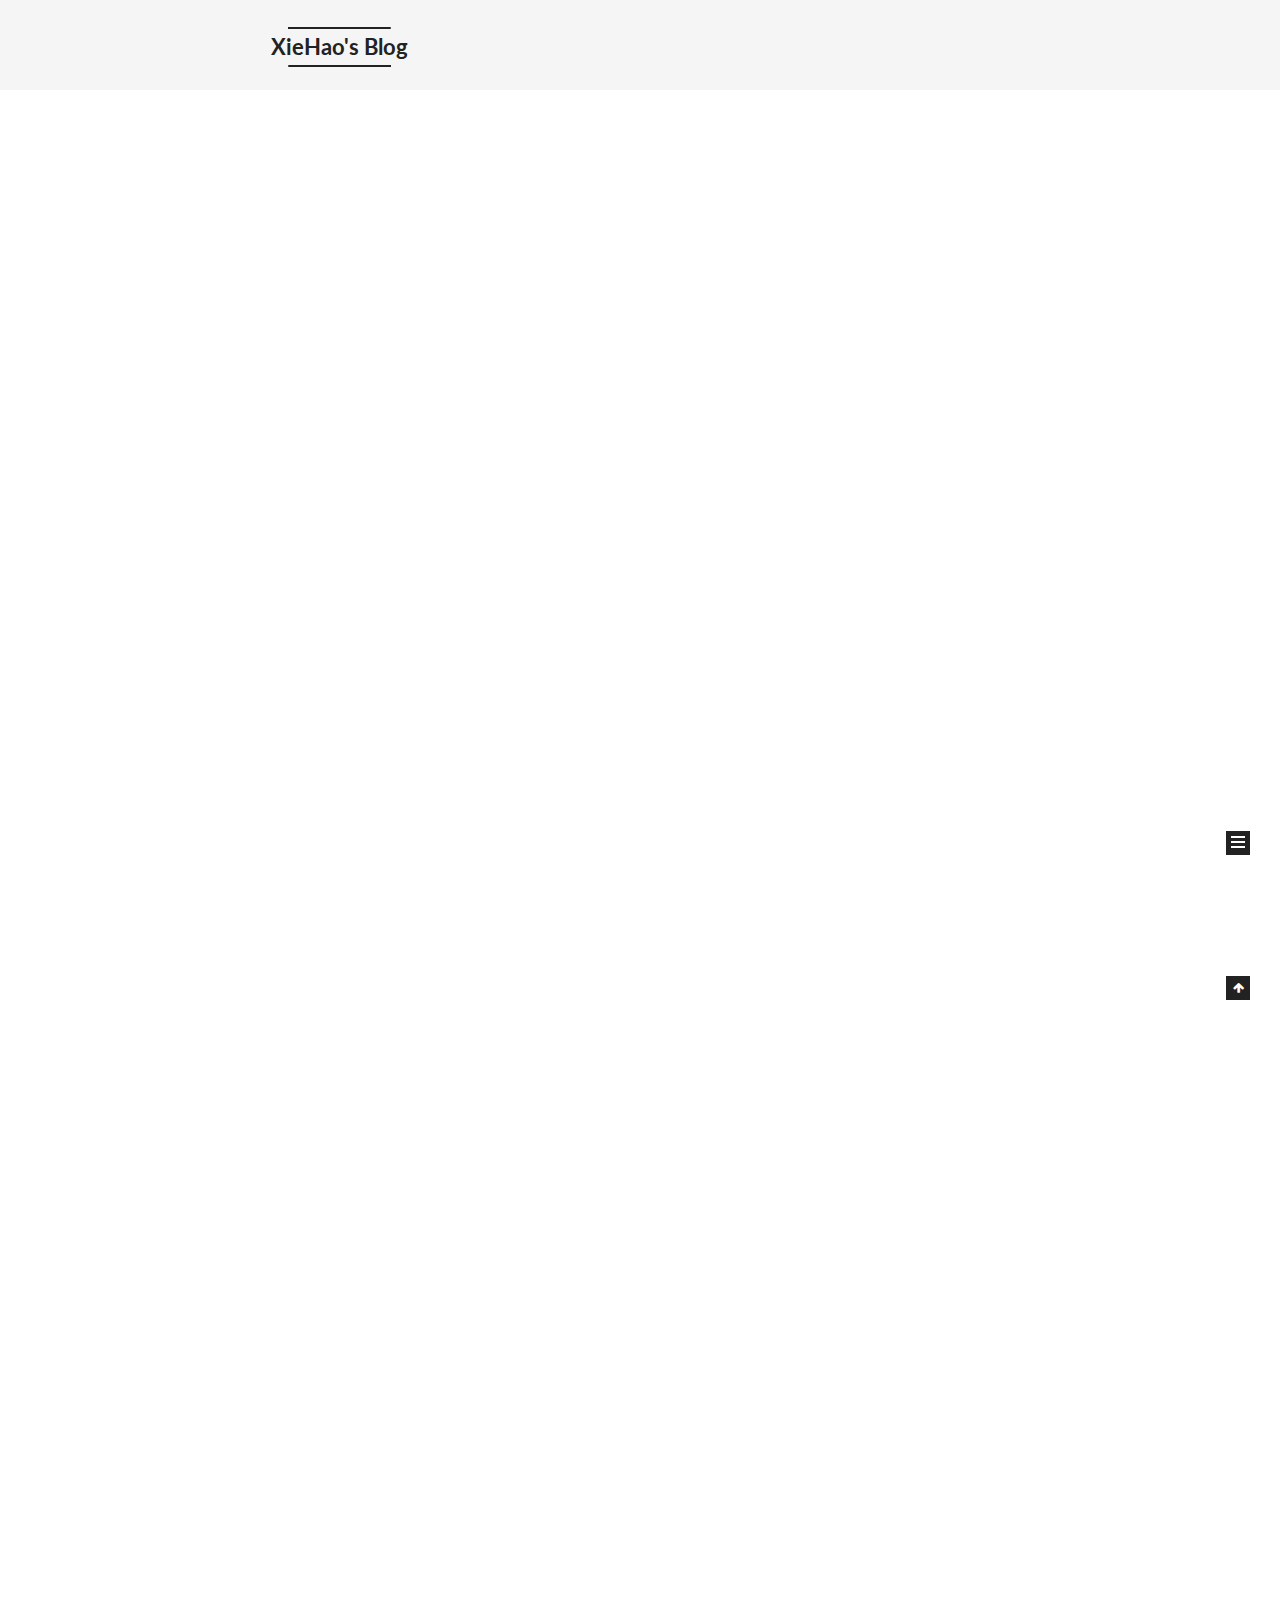
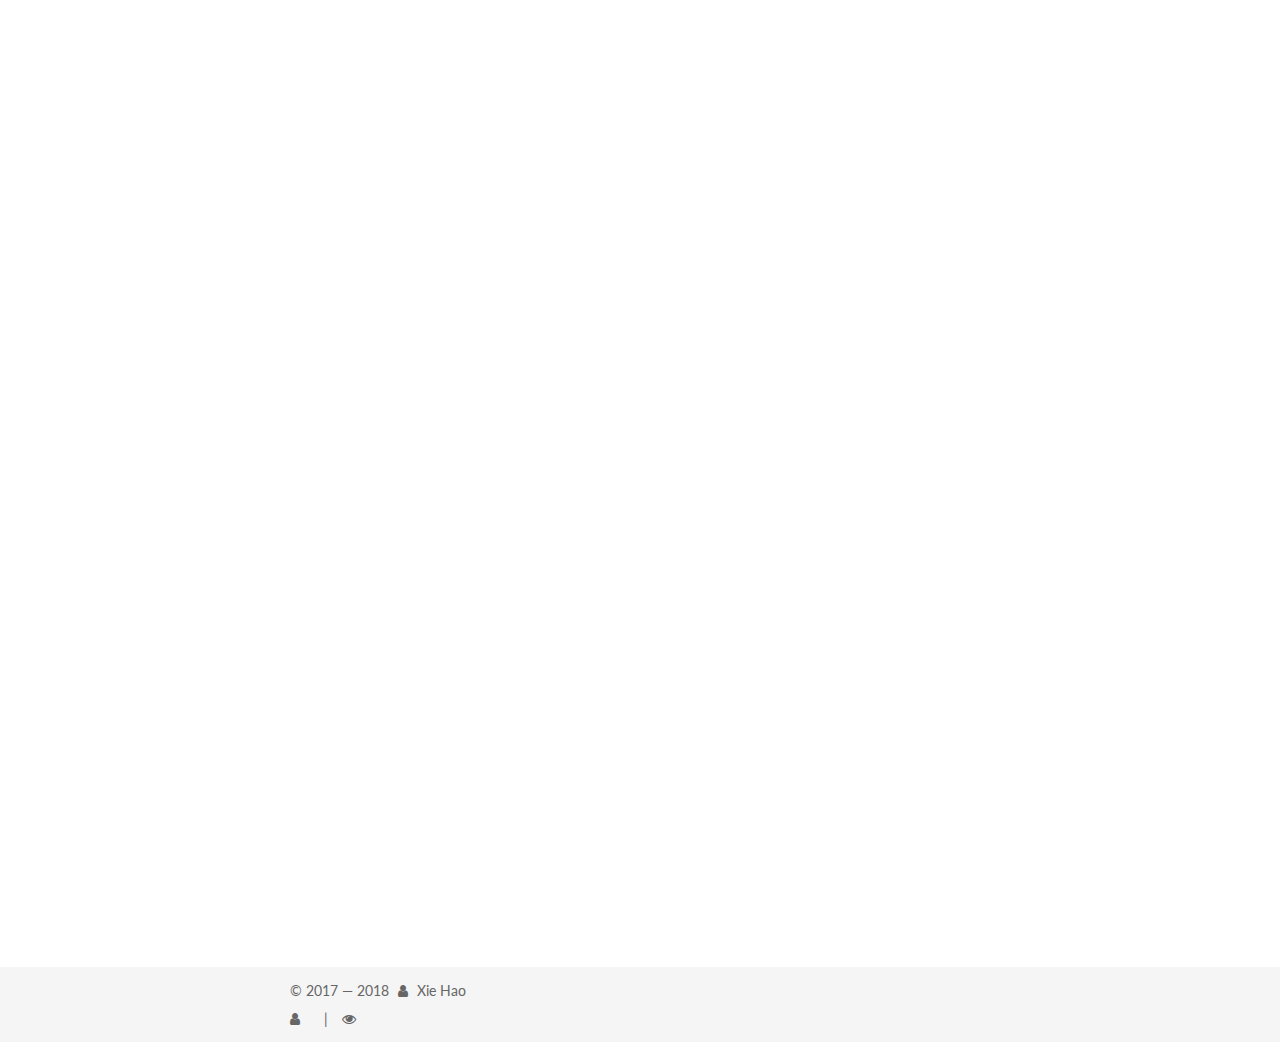
==== commit c5d46cbd: "Site updated: 2018-03-14 19:53:36" ====
--- a/index.html
+++ b/index.html
@@ -316,6 +316,256 @@
           <div id="content" class="content">
             
   <section id="posts" class="posts-expand">
+    
+      
+
+  
+
+  
+  
+  
+
+  <article class="post post-type-normal" itemscope itemtype="http://schema.org/Article">
+  
+  
+  
+  <div class="post-block">
+    <link itemprop="mainEntityOfPage" href="http://yoursite.com/2018/03/14/jvm-1/">
+
+    <span hidden itemprop="author" itemscope itemtype="http://schema.org/Person">
+      <meta itemprop="name" content="Xie Hao">
+      <meta itemprop="description" content="">
+      <meta itemprop="image" content="/uploads/avatar.jpg">
+    </span>
+
+    <span hidden itemprop="publisher" itemscope itemtype="http://schema.org/Organization">
+      <meta itemprop="name" content="XieHao's Blog">
+    </span>
+
+    
+      <header class="post-header">
+
+        
+        
+          <h1 class="post-title" itemprop="name headline">
+                
+                <a class="post-title-link" href="/2018/03/14/jvm-1/" itemprop="url">JVM笔记：自动内存管理机制</a></h1>
+        
+
+        <div class="post-meta">
+          <span class="post-time">
+            
+              <span class="post-meta-item-icon">
+                <i class="fa fa-calendar-o"></i>
+              </span>
+              
+                <span class="post-meta-item-text">发表于</span>
+              
+              <time title="创建于" itemprop="dateCreated datePublished" datetime="2018-03-14T18:25:11+08:00">
+                2018-03-14
+              </time>
+            
+
+            
+
+            
+          </span>
+
+          
+            <span class="post-category" >
+            
+              <span class="post-meta-divider">|</span>
+            
+              <span class="post-meta-item-icon">
+                <i class="fa fa-folder-o"></i>
+              </span>
+              
+                <span class="post-meta-item-text">分类于</span>
+              
+              
+                <span itemprop="about" itemscope itemtype="http://schema.org/Thing">
+                  <a href="/categories/Java/" itemprop="url" rel="index">
+                    <span itemprop="name">Java</span>
+                  </a>
+                </span>
+
+                
+                
+              
+            </span>
+          
+
+          
+            
+          
+
+          
+          
+
+          
+
+          
+
+          
+
+        </div>
+      </header>
+    
+
+    
+    
+    
+    <div class="post-body" itemprop="articleBody">
+
+      
+      
+
+      
+        
+          
+            <h2 id="Java运行时数据区"><a href="#Java运行时数据区" class="headerlink" title="Java运行时数据区"></a>Java运行时数据区</h2><p><img src="http://p5ks54q34.bkt.clouddn.com/jvm1/jvm1.jpg" alt="jvm1"></p>
+<p>线程私有：</p>
+<ol>
+<li><strong>程序计数器</strong>：当前线程所执行的字节码的行号指示器。字节码解释器通过程序计数器的值来取下一条需要执行的字节码指令。</li>
+<li><strong>虚拟机栈</strong>：虚拟机栈描述的是Java方法执行的内存模型，用于存储局部变量表、操作数栈、动态链接、方法出口等信息。局部变量变存放各种基本数据类型（boolean、byte、char、short、int、float、long、double）和对象引用（引用指针）。</li>
+<li><strong>本地方法栈</strong>：与虚拟机栈类似，不过描述的是Native方法执行的内存模型（可能是其他语言的本地方法库）。</li>
+</ol>
+<p>线程共享：</p>
+<ol>
+<li><strong>Java堆</strong>：用以存放对象实例和数组的内存区域。也是垃圾收集的主要区域，故也称GC堆。在物理上，Java堆的内存空间可以是不连续的，只要逻辑上是连续的即可；在实现上，可以是扩展的也可以是固定的。</li>
+<li><strong>方法区</strong>：用于存储已被虚拟机加载的类信息、常量、静态变量、即时编译器编译后的代码等数据。有的人称为“永久代”。这个区域不需要连续的内存区域，以及可以选择固定大小或者可扩展，还可以选择不实现垃圾回收。方法区的垃圾回收主要针对常量池（存放编译期生成的字面量和符号引用）的回收和对类型的卸载。</li>
+</ol>
+<h2 id="虚拟机对象"><a href="#虚拟机对象" class="headerlink" title="虚拟机对象"></a>虚拟机对象</h2><h3 id="对象的创建"><a href="#对象的创建" class="headerlink" title="对象的创建"></a>对象的创建</h3><p>在虚拟机中，对象的创建过程：</p>
+<ol>
+<li>遇到一个new指令后，检查：<ul>
+<li>指令的参数是否能在常量池中定位到一个类的符号引用。</li>
+<li>这个符号引用代表的类是否已被加载、解析和初始化。没有则执行相应的类加载过程。</li>
+</ul>
+</li>
+<li>为新生对象分配内存。分配方式有：<ul>
+<li>指针碰撞：Java堆中的内存是绝对规整的，一边是已分配区域，一边是空闲区域，移动中间的指针进行分配。</li>
+<li>空闲列表：Java堆中的内存是不规整的。虚拟机维护一个列表记录空闲的内存块。</li>
+</ul>
+</li>
+<li>内存分配完后，虚拟机将分配到的内存空间都初始化为零值（不包括对象头），这样使得对象实例字段可以不赋初值就可以直接使用（比如int型字段初始为0）。</li>
+<li>虚拟机为对象进行必要的设置，比如为对象头的内容进行设置。</li>
+</ol>
+<h3 id="对象的内存布局"><a href="#对象的内存布局" class="headerlink" title="对象的内存布局"></a>对象的内存布局</h3><p>对象的内存布局分为3块区域：对象头、实例数据、对齐填充。</p>
+<ol>
+<li><strong>对象头</strong>。分为两部分：<ul>
+<li>运行时数据：哈希码（HashCode）、GC分代年龄、锁状态标志、线程持有的锁、偏向线程ID、偏向时间戳。</li>
+<li>类型指针：对象指向它的类元数据的指针。</li>
+</ul>
+</li>
+<li><strong>实例数据</strong>：真正存储的有效信息，也是在程序代码中定义的各种类型的字段内容（包括从父类继承下来的）。</li>
+<li><strong>对齐填充</strong>：只起到占位符的作用，系统要求对象的大小必须是8字节的整数倍。</li>
+</ol>
+<h3 id="对象的访问定位"><a href="#对象的访问定位" class="headerlink" title="对象的访问定位"></a>对象的访问定位</h3><p>Java程序通过虚拟机栈中的局部变量表保存的对象引用（reference）来操作具体对象。通过reference类型的数据访问对象的方式主要有两种：使用句柄和直接指针。</p>
+<h4 id="使用句柄"><a href="#使用句柄" class="headerlink" title="使用句柄"></a>使用句柄</h4><p>使用句柄的访问方式时，Java堆会划分出一块内存作为句柄池，reference中存储的就是对象的句柄地址，而句柄中包含对象实例数据与类型数据。这种方式的好处是reference存储的稳定的句柄地址，当对象移动时只需要改变句柄中的实例数据指针，而reference不需要改变。</p>
+<p><img src="http://p5ks54q34.bkt.clouddn.com/jvm2.jpg" alt="img"></p>
+<h4 id="直接指针"><a href="#直接指针" class="headerlink" title="直接指针"></a>直接指针</h4><p>使用直接指针方式，reference中存储的直接就是对象地址。这种方式的好处是速度更快，只需要一次指针定位。</p>
+<p><img src="http://p5ks54q34.bkt.clouddn.com/jvm1/jjvm3.jpg" alt="jvm3"></p>
+<h2 id="关于引用"><a href="#关于引用" class="headerlink" title="关于引用"></a>关于引用</h2><p>Java将引用分为强引用、软引用、弱引用、虚引用。</p>
+<ol>
+<li><strong>强引用</strong>：在代码中普遍存在的，类似于<code>Object obj = new Object()</code>这类的引用。</li>
+<li><strong>软引用</strong>：用来描述 一些还有用但并非必需的对象。对于软引用的对象，在系统将要发生内存溢出异常之前， 将会把这些对象列进回收范围之中进行第二次回收。</li>
+<li><strong>弱引用</strong>：也是用来描述非必需对象的，而且比软引用更弱一些，当垃圾收集器工作时，无论当前内存是否足够，都会 回收掉只被弱引用关联的对象。</li>
+<li><strong>虚引用</strong>：虚引用是最弱的一种引用关系。 一个对象是否有虚引用的存在，完全不会对其生存时间构成影响，也无法通过虚引用来取得一个对象实例。为一个对象设置虚引用关联的唯一目的就是能在这个对象被收集器回收时收到一个系统通知。</li>
+</ol>
+<h2 id="回收对象判断"><a href="#回收对象判断" class="headerlink" title="回收对象判断"></a>回收对象判断</h2><p>垃圾收集器在对堆进行回收之前，先要判断哪些对象已死，哪些对象还存活着。判断对象是否存活主要有两种方法：引用计数算法和可达性分析算法。主流的程序语言一般都是采用可达性分析算法来实现，包括Java。</p>
+<ol>
+<li><strong>引用计数算法</strong>：给对象添加一个引用计数器，每当有一个地方引用它时，计数器值就加1；引用失效时，计数器值就减1，计数器为0的对象就是不可使用的。这种方法实现简单、效率高，但很难解决对象之间相互循环引用的问题。</li>
+<li><strong>可达性分析算法</strong>：通过一系列的称为”GC Roots”的对象作为起始点，从这些节点开始向下搜索，搜索所走过的路径称为引用链（Reference Chain），当一个对象到GC Roots没有任何引用链相连（即GC Roots到这个对象不可达） 时， 则证明此对象是不可用的。</li>
+</ol>
+<p><img src="http://p5ks54q34.bkt.clouddn.com/jvm1/jjvm4.jpg" alt="jvm4"></p>
+<p>在可达性分析算法中不可达的对象， 不会立即被回收，要真正宣告一个对象死亡，至少要经历两次标记过程：</p>
+<ol>
+<li>第一次标记：对象在进行可达性分析后发现不可达，将会被第一次标记并且进行一次筛选，即此对象是否有必要执行finalize() 方法：<ul>
+<li>没有必要执行：对象没有覆盖finalize()方法，或者finalize()方法已经被虚拟机调用过。</li>
+<li>有必要执行：这个对象将放置在F-Queue队列之中，并在稍后由低优先级的Finalizer线程去执行它。</li>
+</ul>
+</li>
+<li>第二次标记：在执行finalize()后，GC将对F-Queue中的对象进行第二次小规模的标记：<ul>
+<li>如果对象在finalize()中重新与引用链上的任何一个对象建立关联（如把自己（ this 关键字）赋值给某个类变量或者对象的成员变量），那在第二次标记时它将被移除出“ 即将回收” 的集合。</li>
+<li>如果对象没有关联上引用链上的对象，那基本上就真的被回收了。</li>
+</ul>
+</li>
+</ol>
+<blockquote>
+<p><strong>Note:</strong><br>可作为GC Roots的节点主要在全局性的引用（例如常量或类静态属性）与执行上下文（例如栈帧中的本地变量表）中，一般包括：</p>
+<ul>
+<li>虚拟机栈（栈帧中的本地变量表）中引用的对象。</li>
+<li>方法区中类静态属性引用的对象。</li>
+<li>方法区中常量引用的对象。</li>
+<li>本地方法栈中JNI（即一般说的Native方法）引用的对象。</li>
+</ul>
+</blockquote>
+<h2 id="回收方法区"><a href="#回收方法区" class="headerlink" title="回收方法区"></a>回收方法区</h2><p>方法区（或者HotSpot虚拟机中的永久代）的垃圾收集通常效率很低，在Java虚拟机规范中可以不要求垃圾收集。方法区的垃圾收集主要回收两部分内容：废弃常量和无用的类。</p>
+<ol>
+<li>废弃常量：以常量池中字面量的回收为例，假如一个字符串”abc”已经进入了常量池中，但是当前系统没有任何一个String对象是叫做”abc”的，即没有任何String对象引用常量池中的”abc”常量，这个时候，这个” abc” 常量可以被清理 出常量池。常量池中的其他类（ 接口）、方法、字段的符号引用也与此类似。 </li>
+<li>无用类：虚拟机可以对判定为无用的类进行回收，判定一个类是“无用的类”的条件：<ul>
+<li>该类所有的实例都已经被回收，也就是Java堆中不存在该类的任何实例。</li>
+<li>加载该类的ClassLoader已经被回收。</li>
+<li>该类对应的java.lang.Class对象没有在任何地方被引用，无法在任何地方通过反射访问该类的方法。 </li>
+</ul>
+</li>
+</ol>
+<h2 id="垃圾收集算法"><a href="#垃圾收集算法" class="headerlink" title="垃圾收集算法"></a>垃圾收集算法</h2><h3 id="标记-清除算法"><a href="#标记-清除算法" class="headerlink" title="标记-清除算法"></a>标记-清除算法</h3><p>标记-清除（Mark-Sweep）算法分为标记和清除两个阶段：</p>
+<ol>
+<li>标记出所有需要回收的对象，一般用可达性分析算法进行标记。</li>
+<li>对所有被标记的对象进行统一回收。<br>这种算法的不足主要有两个：</li>
+</ol>
+<ul>
+<li>效率问题。标记、清除的效率都不高。</li>
+<li>空间问题。标记清除后会产生大量不连续的内存碎片。</li>
+</ul>
+<h3 id="复制算法"><a href="#复制算法" class="headerlink" title="复制算法"></a>复制算法</h3><p>复制（Copying）算法：将可用内存按容量划分为大小相等的两块，每次只使用其中的一块。当这一块的内存用完了，就将还存活着的对象复制到另外一块上面，然后再把已使用过的内存空间一次清理掉。</p>
+<p>复制算法在当前商用的虚拟机中一般用来回收<strong>新生代</strong>，将新生代的内存区域分为三个部分，一个Eden空间，两个Survivor空间：</p>
+<ul>
+<li>Eden空间，占80%。</li>
+<li>Survivor空间：From 和 To，占20%。</li>
+</ul>
+<p>内存分配时，只使用Eden和其中一块Survivor。当回收时，将Eden和一块Survivor中还存活着的对象一次性地复制到另外一块Survivor空间上，最后清理掉Eden和刚才用过的Survivor空间。HotSpot虚拟机默认Eden和Survivor的大小比例是8：1，也就是每次新生代中可用内存空间为整个新生代容量的90%（80%+10%），只有10%的内存会被“浪费”。根据研究表明，新生代的对象98%会在第一次GC中被回收，因此将活着的对象复制到一块Survivor中是可行的，但如果Survivor空间不够用，则需要依赖其他内存（这里指老年代）进行分配担保（Handle Promotion）。</p>
+<h3 id="标记-整理算法"><a href="#标记-整理算法" class="headerlink" title="标记-整理算法"></a>标记-整理算法</h3><p>标记-整理（ Mark- Compact）算法，主要适用于<strong>老年代</strong>。标记过程仍然与“ 标记-清除” 算法一样，但后续步骤不是直接对可回收对象进行清理，而是让所有存活的对象都向一端移动，然后直接清理掉端边界以外的内存。</p>
+<h3 id="分代收集算法"><a href="#分代收集算法" class="headerlink" title="分代收集算法"></a>分代收集算法</h3><p>这种算法并没有什么新的思想，只是根据对象存活周期的不同将内存划分为几块。一般是把Java堆分为新生代和老年代，这样就可以根据各个年代的特点采用最适当的收集算法。</p>
+<ul>
+<li>新生代：复制算法。</li>
+<li>老年代：标记—清理 或者 标记—整理</li>
+</ul>
+
+          
+        
+      
+    </div>
+    
+    
+    
+
+    
+
+    
+
+    
+
+    <footer class="post-footer">
+      
+
+      
+
+      
+
+      
+      
+        <div class="post-eof"></div>
+      
+    </footer>
+  </div>
+  
+  
+  
+  </article>
+
+
     
       
 
@@ -547,7 +797,7 @@
               
                 <a href="/archives/">
               
-                  <span class="site-state-item-count">1</span>
+                  <span class="site-state-item-count">2</span>
                   <span class="site-state-item-name">日志</span>
                 </a>
               </div>
@@ -558,7 +808,7 @@
               
               <div class="site-state-item site-state-categories">
                 <a href="/categories/index.html">
-                  <span class="site-state-item-count">1</span>
+                  <span class="site-state-item-count">2</span>
                   <span class="site-state-item-name">分类</span>
                 </a>
               </div>
@@ -569,7 +819,7 @@
               
               <div class="site-state-item site-state-tags">
                 <a href="/tags/index.html">
-                  <span class="site-state-item-count">1</span>
+                  <span class="site-state-item-count">2</span>
                   <span class="site-state-item-name">标签</span>
                 </a>
               </div>
--- a/css/main.css
+++ b/css/main.css
@@ -1936,7 +1936,7 @@
   width: 4px;
   height: 4px;
   border-radius: 50%;
-  background: #2fa654;
+  background: #ff8882;
 }
 .links-of-blogroll {
   font-size: 13px;
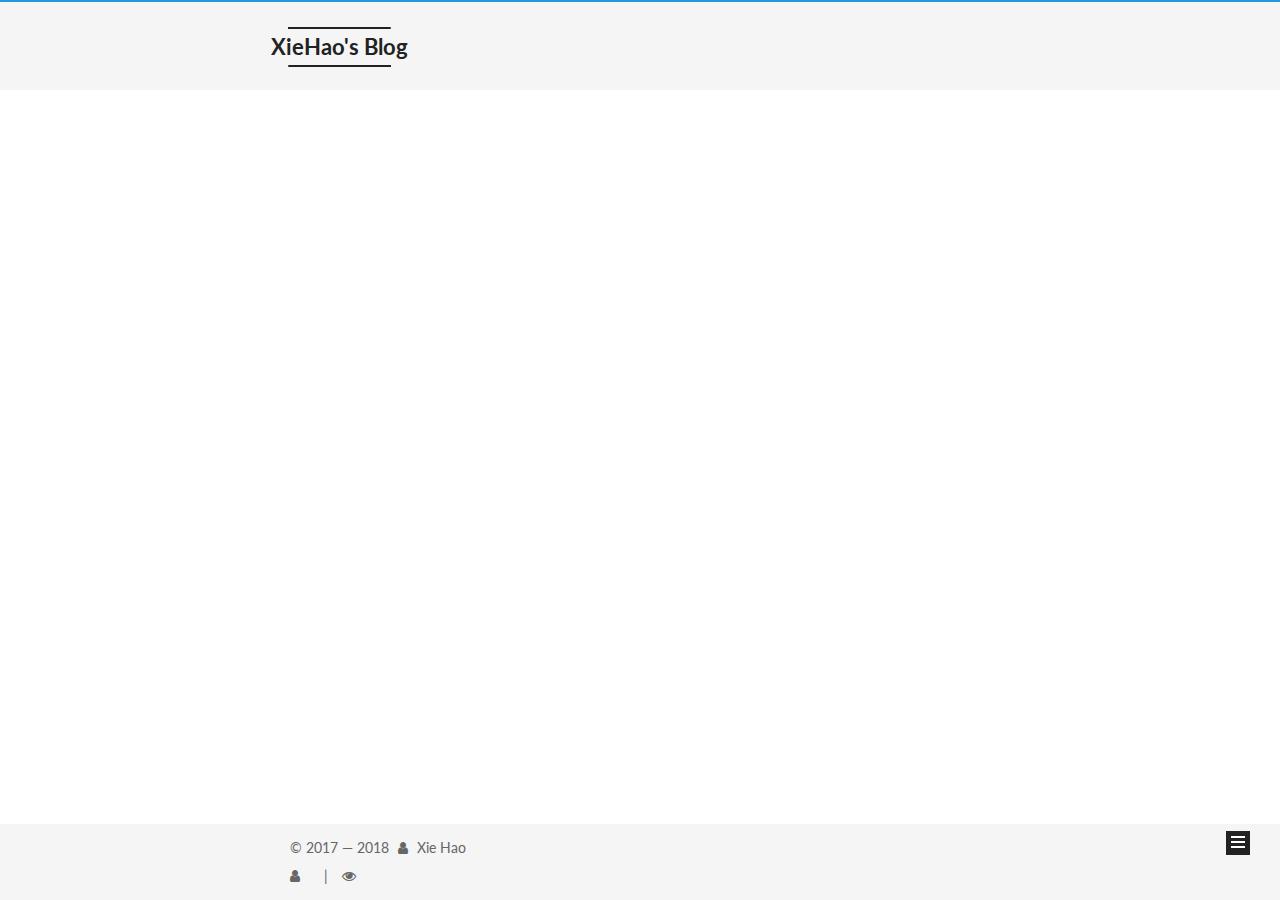
==== commit bcb21ca2: "Site updated: 2018-03-14 20:02:46" ====
--- a/index.html
+++ b/index.html
@@ -423,117 +423,19 @@
       
         
           
-            <h2 id="Java运行时数据区"><a href="#Java运行时数据区" class="headerlink" title="Java运行时数据区"></a>Java运行时数据区</h2><p><img src="http://p5ks54q34.bkt.clouddn.com/jvm1/jvm1.jpg" alt="jvm1"></p>
-<p>线程私有：</p>
-<ol>
-<li><strong>程序计数器</strong>：当前线程所执行的字节码的行号指示器。字节码解释器通过程序计数器的值来取下一条需要执行的字节码指令。</li>
-<li><strong>虚拟机栈</strong>：虚拟机栈描述的是Java方法执行的内存模型，用于存储局部变量表、操作数栈、动态链接、方法出口等信息。局部变量变存放各种基本数据类型（boolean、byte、char、short、int、float、long、double）和对象引用（引用指针）。</li>
-<li><strong>本地方法栈</strong>：与虚拟机栈类似，不过描述的是Native方法执行的内存模型（可能是其他语言的本地方法库）。</li>
-</ol>
-<p>线程共享：</p>
-<ol>
-<li><strong>Java堆</strong>：用以存放对象实例和数组的内存区域。也是垃圾收集的主要区域，故也称GC堆。在物理上，Java堆的内存空间可以是不连续的，只要逻辑上是连续的即可；在实现上，可以是扩展的也可以是固定的。</li>
-<li><strong>方法区</strong>：用于存储已被虚拟机加载的类信息、常量、静态变量、即时编译器编译后的代码等数据。有的人称为“永久代”。这个区域不需要连续的内存区域，以及可以选择固定大小或者可扩展，还可以选择不实现垃圾回收。方法区的垃圾回收主要针对常量池（存放编译期生成的字面量和符号引用）的回收和对类型的卸载。</li>
-</ol>
-<h2 id="虚拟机对象"><a href="#虚拟机对象" class="headerlink" title="虚拟机对象"></a>虚拟机对象</h2><h3 id="对象的创建"><a href="#对象的创建" class="headerlink" title="对象的创建"></a>对象的创建</h3><p>在虚拟机中，对象的创建过程：</p>
-<ol>
-<li>遇到一个new指令后，检查：<ul>
-<li>指令的参数是否能在常量池中定位到一个类的符号引用。</li>
-<li>这个符号引用代表的类是否已被加载、解析和初始化。没有则执行相应的类加载过程。</li>
-</ul>
-</li>
-<li>为新生对象分配内存。分配方式有：<ul>
-<li>指针碰撞：Java堆中的内存是绝对规整的，一边是已分配区域，一边是空闲区域，移动中间的指针进行分配。</li>
-<li>空闲列表：Java堆中的内存是不规整的。虚拟机维护一个列表记录空闲的内存块。</li>
-</ul>
-</li>
-<li>内存分配完后，虚拟机将分配到的内存空间都初始化为零值（不包括对象头），这样使得对象实例字段可以不赋初值就可以直接使用（比如int型字段初始为0）。</li>
-<li>虚拟机为对象进行必要的设置，比如为对象头的内容进行设置。</li>
-</ol>
-<h3 id="对象的内存布局"><a href="#对象的内存布局" class="headerlink" title="对象的内存布局"></a>对象的内存布局</h3><p>对象的内存布局分为3块区域：对象头、实例数据、对齐填充。</p>
-<ol>
-<li><strong>对象头</strong>。分为两部分：<ul>
-<li>运行时数据：哈希码（HashCode）、GC分代年龄、锁状态标志、线程持有的锁、偏向线程ID、偏向时间戳。</li>
-<li>类型指针：对象指向它的类元数据的指针。</li>
-</ul>
-</li>
-<li><strong>实例数据</strong>：真正存储的有效信息，也是在程序代码中定义的各种类型的字段内容（包括从父类继承下来的）。</li>
-<li><strong>对齐填充</strong>：只起到占位符的作用，系统要求对象的大小必须是8字节的整数倍。</li>
-</ol>
-<h3 id="对象的访问定位"><a href="#对象的访问定位" class="headerlink" title="对象的访问定位"></a>对象的访问定位</h3><p>Java程序通过虚拟机栈中的局部变量表保存的对象引用（reference）来操作具体对象。通过reference类型的数据访问对象的方式主要有两种：使用句柄和直接指针。</p>
-<h4 id="使用句柄"><a href="#使用句柄" class="headerlink" title="使用句柄"></a>使用句柄</h4><p>使用句柄的访问方式时，Java堆会划分出一块内存作为句柄池，reference中存储的就是对象的句柄地址，而句柄中包含对象实例数据与类型数据。这种方式的好处是reference存储的稳定的句柄地址，当对象移动时只需要改变句柄中的实例数据指针，而reference不需要改变。</p>
-<p><img src="http://p5ks54q34.bkt.clouddn.com/jvm2.jpg" alt="img"></p>
-<h4 id="直接指针"><a href="#直接指针" class="headerlink" title="直接指针"></a>直接指针</h4><p>使用直接指针方式，reference中存储的直接就是对象地址。这种方式的好处是速度更快，只需要一次指针定位。</p>
-<p><img src="http://p5ks54q34.bkt.clouddn.com/jvm1/jjvm3.jpg" alt="jvm3"></p>
-<h2 id="关于引用"><a href="#关于引用" class="headerlink" title="关于引用"></a>关于引用</h2><p>Java将引用分为强引用、软引用、弱引用、虚引用。</p>
-<ol>
-<li><strong>强引用</strong>：在代码中普遍存在的，类似于<code>Object obj = new Object()</code>这类的引用。</li>
-<li><strong>软引用</strong>：用来描述 一些还有用但并非必需的对象。对于软引用的对象，在系统将要发生内存溢出异常之前， 将会把这些对象列进回收范围之中进行第二次回收。</li>
-<li><strong>弱引用</strong>：也是用来描述非必需对象的，而且比软引用更弱一些，当垃圾收集器工作时，无论当前内存是否足够，都会 回收掉只被弱引用关联的对象。</li>
-<li><strong>虚引用</strong>：虚引用是最弱的一种引用关系。 一个对象是否有虚引用的存在，完全不会对其生存时间构成影响，也无法通过虚引用来取得一个对象实例。为一个对象设置虚引用关联的唯一目的就是能在这个对象被收集器回收时收到一个系统通知。</li>
-</ol>
-<h2 id="回收对象判断"><a href="#回收对象判断" class="headerlink" title="回收对象判断"></a>回收对象判断</h2><p>垃圾收集器在对堆进行回收之前，先要判断哪些对象已死，哪些对象还存活着。判断对象是否存活主要有两种方法：引用计数算法和可达性分析算法。主流的程序语言一般都是采用可达性分析算法来实现，包括Java。</p>
-<ol>
-<li><strong>引用计数算法</strong>：给对象添加一个引用计数器，每当有一个地方引用它时，计数器值就加1；引用失效时，计数器值就减1，计数器为0的对象就是不可使用的。这种方法实现简单、效率高，但很难解决对象之间相互循环引用的问题。</li>
-<li><strong>可达性分析算法</strong>：通过一系列的称为”GC Roots”的对象作为起始点，从这些节点开始向下搜索，搜索所走过的路径称为引用链（Reference Chain），当一个对象到GC Roots没有任何引用链相连（即GC Roots到这个对象不可达） 时， 则证明此对象是不可用的。</li>
-</ol>
-<p><img src="http://p5ks54q34.bkt.clouddn.com/jvm1/jjvm4.jpg" alt="jvm4"></p>
-<p>在可达性分析算法中不可达的对象， 不会立即被回收，要真正宣告一个对象死亡，至少要经历两次标记过程：</p>
-<ol>
-<li>第一次标记：对象在进行可达性分析后发现不可达，将会被第一次标记并且进行一次筛选，即此对象是否有必要执行finalize() 方法：<ul>
-<li>没有必要执行：对象没有覆盖finalize()方法，或者finalize()方法已经被虚拟机调用过。</li>
-<li>有必要执行：这个对象将放置在F-Queue队列之中，并在稍后由低优先级的Finalizer线程去执行它。</li>
-</ul>
-</li>
-<li>第二次标记：在执行finalize()后，GC将对F-Queue中的对象进行第二次小规模的标记：<ul>
-<li>如果对象在finalize()中重新与引用链上的任何一个对象建立关联（如把自己（ this 关键字）赋值给某个类变量或者对象的成员变量），那在第二次标记时它将被移除出“ 即将回收” 的集合。</li>
-<li>如果对象没有关联上引用链上的对象，那基本上就真的被回收了。</li>
-</ul>
-</li>
-</ol>
-<blockquote>
-<p><strong>Note:</strong><br>可作为GC Roots的节点主要在全局性的引用（例如常量或类静态属性）与执行上下文（例如栈帧中的本地变量表）中，一般包括：</p>
-<ul>
-<li>虚拟机栈（栈帧中的本地变量表）中引用的对象。</li>
-<li>方法区中类静态属性引用的对象。</li>
-<li>方法区中常量引用的对象。</li>
-<li>本地方法栈中JNI（即一般说的Native方法）引用的对象。</li>
-</ul>
-</blockquote>
-<h2 id="回收方法区"><a href="#回收方法区" class="headerlink" title="回收方法区"></a>回收方法区</h2><p>方法区（或者HotSpot虚拟机中的永久代）的垃圾收集通常效率很低，在Java虚拟机规范中可以不要求垃圾收集。方法区的垃圾收集主要回收两部分内容：废弃常量和无用的类。</p>
-<ol>
-<li>废弃常量：以常量池中字面量的回收为例，假如一个字符串”abc”已经进入了常量池中，但是当前系统没有任何一个String对象是叫做”abc”的，即没有任何String对象引用常量池中的”abc”常量，这个时候，这个” abc” 常量可以被清理 出常量池。常量池中的其他类（ 接口）、方法、字段的符号引用也与此类似。 </li>
-<li>无用类：虚拟机可以对判定为无用的类进行回收，判定一个类是“无用的类”的条件：<ul>
-<li>该类所有的实例都已经被回收，也就是Java堆中不存在该类的任何实例。</li>
-<li>加载该类的ClassLoader已经被回收。</li>
-<li>该类对应的java.lang.Class对象没有在任何地方被引用，无法在任何地方通过反射访问该类的方法。 </li>
-</ul>
-</li>
-</ol>
-<h2 id="垃圾收集算法"><a href="#垃圾收集算法" class="headerlink" title="垃圾收集算法"></a>垃圾收集算法</h2><h3 id="标记-清除算法"><a href="#标记-清除算法" class="headerlink" title="标记-清除算法"></a>标记-清除算法</h3><p>标记-清除（Mark-Sweep）算法分为标记和清除两个阶段：</p>
-<ol>
-<li>标记出所有需要回收的对象，一般用可达性分析算法进行标记。</li>
-<li>对所有被标记的对象进行统一回收。<br>这种算法的不足主要有两个：</li>
-</ol>
-<ul>
-<li>效率问题。标记、清除的效率都不高。</li>
-<li>空间问题。标记清除后会产生大量不连续的内存碎片。</li>
-</ul>
-<h3 id="复制算法"><a href="#复制算法" class="headerlink" title="复制算法"></a>复制算法</h3><p>复制（Copying）算法：将可用内存按容量划分为大小相等的两块，每次只使用其中的一块。当这一块的内存用完了，就将还存活着的对象复制到另外一块上面，然后再把已使用过的内存空间一次清理掉。</p>
-<p>复制算法在当前商用的虚拟机中一般用来回收<strong>新生代</strong>，将新生代的内存区域分为三个部分，一个Eden空间，两个Survivor空间：</p>
-<ul>
-<li>Eden空间，占80%。</li>
-<li>Survivor空间：From 和 To，占20%。</li>
-</ul>
-<p>内存分配时，只使用Eden和其中一块Survivor。当回收时，将Eden和一块Survivor中还存活着的对象一次性地复制到另外一块Survivor空间上，最后清理掉Eden和刚才用过的Survivor空间。HotSpot虚拟机默认Eden和Survivor的大小比例是8：1，也就是每次新生代中可用内存空间为整个新生代容量的90%（80%+10%），只有10%的内存会被“浪费”。根据研究表明，新生代的对象98%会在第一次GC中被回收，因此将活着的对象复制到一块Survivor中是可行的，但如果Survivor空间不够用，则需要依赖其他内存（这里指老年代）进行分配担保（Handle Promotion）。</p>
-<h3 id="标记-整理算法"><a href="#标记-整理算法" class="headerlink" title="标记-整理算法"></a>标记-整理算法</h3><p>标记-整理（ Mark- Compact）算法，主要适用于<strong>老年代</strong>。标记过程仍然与“ 标记-清除” 算法一样，但后续步骤不是直接对可回收对象进行清理，而是让所有存活的对象都向一端移动，然后直接清理掉端边界以外的内存。</p>
-<h3 id="分代收集算法"><a href="#分代收集算法" class="headerlink" title="分代收集算法"></a>分代收集算法</h3><p>这种算法并没有什么新的思想，只是根据对象存活周期的不同将内存划分为几块。一般是把Java堆分为新生代和老年代，这样就可以根据各个年代的特点采用最适当的收集算法。</p>
-<ul>
-<li>新生代：复制算法。</li>
-<li>老年代：标记—清理 或者 标记—整理</li>
-</ul>
-
-          
+          Java运行时数据区
+线程私有：
+
+程序计数器：当前线程所执行的字节码的行号指示器。字节码解释器通过程序计数器的值来取下一条需要执行的字节码指令。
+虚拟机栈：虚拟机栈描述的是Java方法执行的内存模型
+          ...
+          <!--noindex-->
+          <div class="post-button text-center">
+            <a class="btn" href="/2018/03/14/jvm-1/#more" rel="contents">
+              阅读全文 &raquo;
+            </a>
+          </div>
+          <!--/noindex-->
         
       
     </div>
@@ -673,45 +575,18 @@
       
         
           
-            <p>二叉树的遍历主要有先序、中序、后序以及层序遍历四种。前三种遍历分别有递归和非递归两种方式，本文总结了这7种遍历的实现。</p>
-<ul>
-<li>先序遍历：根节点 -&gt; 左孩子 -&gt; 右孩子</li>
-<li>中序遍历：左孩子 -&gt; 根节点 -&gt; 右孩子</li>
-<li>后序遍历：左孩子 -&gt; 右孩子 -&gt; 根节点</li>
-<li>层序遍历：从上往下逐层访问，每一层从左往右。</li>
-</ul>
-<h2 id="递归实现"><a href="#递归实现" class="headerlink" title="递归实现"></a>递归实现</h2><blockquote>
-<p>二叉树的先序、中序、后序的递归实现非常简单，大多数时候采用递归的方式。</p>
-</blockquote>
-<h3 id="先序遍历"><a href="#先序遍历" class="headerlink" title="先序遍历"></a>先序遍历</h3><figure class="highlight java"><table><tr><td class="gutter"><pre><div class="line">1</div><div class="line">2</div><div class="line">3</div><div class="line">4</div><div class="line">5</div><div class="line">6</div><div class="line">7</div><div class="line">8</div></pre></td><td class="code"><pre><div class="line"><span class="comment">//先序遍历 递归</span></div><div class="line"><span class="function"><span class="keyword">public</span> <span class="keyword">static</span> <span class="keyword">void</span> <span class="title">preOrder</span><span class="params">(BinaryTreeNode root)</span></span>&#123;</div><div class="line">    <span class="keyword">if</span>(root != <span class="keyword">null</span>)&#123;</div><div class="line">    	visit(root);</div><div class="line">    	preOrder_1(root.left);</div><div class="line">    	preOrder_1(root.right);</div><div class="line">    &#125;</div><div class="line">&#125;</div></pre></td></tr></table></figure>
-<h3 id="中序遍历"><a href="#中序遍历" class="headerlink" title="中序遍历"></a>中序遍历</h3><figure class="highlight java"><table><tr><td class="gutter"><pre><div class="line">1</div><div class="line">2</div><div class="line">3</div><div class="line">4</div><div class="line">5</div><div class="line">6</div><div class="line">7</div><div class="line">8</div></pre></td><td class="code"><pre><div class="line"><span class="comment">//中序遍历 递归</span></div><div class="line"><span class="function"><span class="keyword">public</span> <span class="keyword">static</span> <span class="keyword">void</span> <span class="title">inOrder</span><span class="params">(BinaryTreeNode root)</span></span>&#123;</div><div class="line">    <span class="keyword">if</span>(root != <span class="keyword">null</span>)&#123;</div><div class="line">        inOrder(root.left);</div><div class="line">        visit(root);</div><div class="line">        inOrder(root.right);</div><div class="line">    &#125;</div><div class="line">&#125;</div></pre></td></tr></table></figure>
-<h3 id="后序遍历"><a href="#后序遍历" class="headerlink" title="后序遍历"></a>后序遍历</h3><figure class="highlight java"><table><tr><td class="gutter"><pre><div class="line">1</div><div class="line">2</div><div class="line">3</div><div class="line">4</div><div class="line">5</div><div class="line">6</div><div class="line">7</div><div class="line">8</div></pre></td><td class="code"><pre><div class="line"><span class="comment">//后序遍历 递归</span></div><div class="line"><span class="function"><span class="keyword">public</span> <span class="keyword">static</span> <span class="keyword">void</span> <span class="title">postOrder</span><span class="params">(BinaryTreeNode root)</span></span>&#123;</div><div class="line">	<span class="keyword">if</span>(root != <span class="keyword">null</span>)&#123;</div><div class="line">        postOrder(root.left);</div><div class="line">        postOrder(root.right);</div><div class="line">        visit(root);</div><div class="line">    &#125;</div><div class="line">&#125;</div></pre></td></tr></table></figure>
-<h2 id="非递归实现"><a href="#非递归实现" class="headerlink" title="非递归实现"></a>非递归实现</h2><h3 id="先序遍历-1"><a href="#先序遍历-1" class="headerlink" title="先序遍历"></a>先序遍历</h3><p>先序遍历的顺序是根节点 -&gt; 左孩子 -&gt; 右孩子，我们需要一个辅组栈来节点。对于一颗二叉树可以分为根节点、左孩子、右孩子三个部分，在左右孩子中可以继续分为根节点、左孩子、右孩子三个部分。对于这三个部分进行以下操作：</p>
-<ol>
-<li>访问当前节点（一开始为根节点），打印输出，并入栈。再看其左孩子是否为空。</li>
-<li>若当前节点的左孩子不为空，则更新当前节点为其左孩子节点，回到1。</li>
-<li>若当前节点的左孩子为空，弹出栈顶元素，更新当前节点为栈顶元素的右孩子，回到1。</li>
-</ol>
-<figure class="highlight java"><table><tr><td class="gutter"><pre><div class="line">1</div><div class="line">2</div><div class="line">3</div><div class="line">4</div><div class="line">5</div><div class="line">6</div><div class="line">7</div><div class="line">8</div><div class="line">9</div><div class="line">10</div><div class="line">11</div><div class="line">12</div><div class="line">13</div><div class="line">14</div><div class="line">15</div><div class="line">16</div><div class="line">17</div><div class="line">18</div></pre></td><td class="code"><pre><div class="line"><span class="comment">//先序遍历 非递归</span></div><div class="line"><span class="function"><span class="keyword">public</span> <span class="keyword">static</span> <span class="keyword">void</span> <span class="title">preOrder</span><span class="params">(BinaryTreeNode root)</span></span>&#123;</div><div class="line">    <span class="keyword">if</span>(root == <span class="keyword">null</span>)</div><div class="line">        <span class="keyword">return</span>;</div><div class="line">    BinaryTreeNode node = root;</div><div class="line">   	Stack&lt;BinaryTreeNode&gt; stack = <span class="keyword">new</span> Stack();</div><div class="line">    <span class="keyword">while</span>(node != <span class="keyword">null</span> || !stack.isEmpty())&#123;</div><div class="line">    	<span class="keyword">while</span>(node != <span class="keyword">null</span>)&#123;<span class="comment">//一直到最左边节点</span></div><div class="line">        	visit(node);</div><div class="line">            stack.push(node);</div><div class="line">            node = node.left;</div><div class="line">        &#125;</div><div class="line">        <span class="keyword">if</span>(!stack.isEmpty())&#123;</div><div class="line">        	node = stack.pop();</div><div class="line">            node = node.right;</div><div class="line">        &#125;</div><div class="line">    &#125;</div><div class="line">&#125;</div></pre></td></tr></table></figure>
-<h3 id="中序遍历-1"><a href="#中序遍历-1" class="headerlink" title="中序遍历"></a>中序遍历</h3><p>中序遍历与先序遍历的思路大致相同，按照以下步骤进行：</p>
-<ol>
-<li>将当前节点入栈，再看左孩子是否为空。</li>
-<li>若当前节点的左孩子不为空，则更新当前节点为其左孩子节点，回到1。</li>
-<li>若当前节点的左孩子为空，弹出栈顶元素，并且访问输出，更新当前节点为栈顶元素的右孩子，回到1。</li>
-</ol>
-<figure class="highlight java"><table><tr><td class="gutter"><pre><div class="line">1</div><div class="line">2</div><div class="line">3</div><div class="line">4</div><div class="line">5</div><div class="line">6</div><div class="line">7</div><div class="line">8</div><div class="line">9</div><div class="line">10</div><div class="line">11</div><div class="line">12</div><div class="line">13</div><div class="line">14</div><div class="line">15</div><div class="line">16</div><div class="line">17</div><div class="line">18</div></pre></td><td class="code"><pre><div class="line"><span class="comment">//中序遍历 非递归</span></div><div class="line"><span class="function"><span class="keyword">public</span> <span class="keyword">static</span> <span class="keyword">void</span> <span class="title">inOrder</span><span class="params">(BinaryTreeNode root)</span></span>&#123;</div><div class="line">    <span class="keyword">if</span>(root == <span class="keyword">null</span>)</div><div class="line">        <span class="keyword">return</span>;</div><div class="line">    BinaryTreeNode node = root;</div><div class="line">    Stack&lt;BinaryTreeNode&gt; stack = <span class="keyword">new</span> Stack();</div><div class="line">    <span class="keyword">while</span>(node != <span class="keyword">null</span> || !stack.isEmpty())&#123;</div><div class="line">        <span class="keyword">while</span>(node != <span class="keyword">null</span>)&#123;<span class="comment">//一直到最左边节点</span></div><div class="line">            stack.push(node);</div><div class="line">            node = node.left;</div><div class="line">        &#125;</div><div class="line">        <span class="keyword">if</span>(!stack.isEmpty())&#123;</div><div class="line">            node = stack.pop();</div><div class="line">            visit(node);</div><div class="line">            node = node.right;</div><div class="line">        &#125;</div><div class="line">   	&#125;</div><div class="line">&#125;</div></pre></td></tr></table></figure>
-<h3 id="后序遍历-1"><a href="#后序遍历-1" class="headerlink" title="后序遍历"></a>后序遍历</h3><p>后序遍历的非递归实现稍微复杂了一点，由于后序的顺序是左孩子 -&gt; 右孩子 -&gt; 根节点，所以我们需要两次访问根节点：第一次访问根节点用来将其左右孩子入栈；第二次访问根节点输出节点信息。为了判别是第几次访问根节点，我们需要用一个指针来记录上一次访问的节点。如果上一次访问的是左右孩子则这一次将是第二次访问根节点，需要输出节点信息。操作步骤如下：</p>
-<ol>
-<li>根节点入栈。</li>
-<li>cur指针指向栈顶元素。</li>
-<li>若cur节点没有孩子节点或者孩子节点都已经被访问过了，则输出当前节点信息，出栈cur元素，用pre指针保存该元素。</li>
-<li>若cur节点有孩子节点且没有访问过，则一次入栈右孩子、左孩子。回到2。</li>
-<li>直到栈空。</li>
-</ol>
-<figure class="highlight java"><table><tr><td class="gutter"><pre><div class="line">1</div><div class="line">2</div><div class="line">3</div><div class="line">4</div><div class="line">5</div><div class="line">6</div><div class="line">7</div><div class="line">8</div><div class="line">9</div><div class="line">10</div><div class="line">11</div><div class="line">12</div><div class="line">13</div><div class="line">14</div><div class="line">15</div><div class="line">16</div><div class="line">17</div><div class="line">18</div><div class="line">19</div><div class="line">20</div><div class="line">21</div><div class="line">22</div><div class="line">23</div><div class="line">24</div><div class="line">25</div><div class="line">26</div></pre></td><td class="code"><pre><div class="line"><span class="comment">//后序遍历 非递归</span></div><div class="line"><span class="function"><span class="keyword">public</span> <span class="keyword">static</span> <span class="keyword">void</span> <span class="title">postOrder_2</span><span class="params">(BinaryTreeNode root)</span></span>&#123;</div><div class="line">    <span class="keyword">if</span>(root == <span class="keyword">null</span>)</div><div class="line">        <span class="keyword">return</span>;</div><div class="line">    Stack&lt;BinaryTreeNode&gt; stack = <span class="keyword">new</span> Stack();</div><div class="line">    BinaryTreeNode cur;         <span class="comment">//当前结点</span></div><div class="line">    BinaryTreeNode pre = <span class="keyword">null</span>;  <span class="comment">//前一次访问的结点</span></div><div class="line">    stack.push(root);</div><div class="line">    <span class="keyword">while</span>(!stack.empty()) &#123;</div><div class="line">        cur=stack.peek();</div><div class="line">        <span class="comment">//如果 当前节点没有孩子节点 || 孩子节点都已经被访问过了</span></div><div class="line">        <span class="keyword">if</span>((cur.left == <span class="keyword">null</span> &amp;&amp; cur.right == <span class="keyword">null</span>) ||</div><div class="line">           (pre != <span class="keyword">null</span> &amp;&amp; (pre == cur.left || pre == cur.right))) &#123;</div><div class="line">            visit(cur);</div><div class="line">            stack.pop();</div><div class="line">            pre = cur;</div><div class="line">        &#125;</div><div class="line">        <span class="keyword">else</span> &#123;</div><div class="line">            <span class="comment">//先入栈右孩子再入栈左孩子，这样出栈的顺序才是先左后右</span></div><div class="line">            <span class="keyword">if</span>(cur.right != <span class="keyword">null</span>)</div><div class="line">                stack.push(cur.right);</div><div class="line">            <span class="keyword">if</span>(cur.left != <span class="keyword">null</span>)</div><div class="line">                stack.push(cur.left);</div><div class="line">        &#125;</div><div class="line">    &#125;</div><div class="line">&#125;</div></pre></td></tr></table></figure>
-<h3 id="层序遍历"><a href="#层序遍历" class="headerlink" title="层序遍历"></a>层序遍历</h3><p>二叉树的层序遍历是从上到下，从左到右依次访问。采用队列实现，即从上到下、从左到右依次入队。</p>
-<figure class="highlight java"><table><tr><td class="gutter"><pre><div class="line">1</div><div class="line">2</div><div class="line">3</div><div class="line">4</div><div class="line">5</div><div class="line">6</div><div class="line">7</div><div class="line">8</div><div class="line">9</div><div class="line">10</div><div class="line">11</div><div class="line">12</div><div class="line">13</div><div class="line">14</div></pre></td><td class="code"><pre><div class="line"><span class="function"><span class="keyword">public</span> <span class="keyword">static</span> <span class="keyword">void</span> <span class="title">levelOrder</span><span class="params">(BinaryTreeNode root)</span></span>&#123;</div><div class="line">    <span class="keyword">if</span>(root == <span class="keyword">null</span>)</div><div class="line">        <span class="keyword">return</span>;</div><div class="line">    Queue&lt;BinaryTreeNode&gt; queue = <span class="keyword">new</span> LinkedList();</div><div class="line">    queue.offer(root);</div><div class="line">    <span class="keyword">while</span>(!queue.isEmpty())&#123;</div><div class="line">        BinaryTreeNode node = queue.poll();</div><div class="line">        visit(node);</div><div class="line">        <span class="keyword">if</span>(node.left != <span class="keyword">null</span>)</div><div class="line">            queue.offer(node.left);</div><div class="line">        <span class="keyword">if</span>(node.right != <span class="keyword">null</span>)</div><div class="line">            queue.offer(node.right);</div><div class="line">    &#125;</div><div class="line">&#125;</div></pre></td></tr></table></figure>
-          
+          二叉树的遍历主要有先序、中序、后序以及层序遍历四种。前三种遍历分别有递归和非递归两种方式，本文总结了这7种遍历的实现。
+
+先序遍历：根节点 -&gt; 左孩子 -&gt; 右孩子
+中序遍历：左孩子 -
+          ...
+          <!--noindex-->
+          <div class="post-button text-center">
+            <a class="btn" href="/2018/03/10/BinaryTree/#more" rel="contents">
+              阅读全文 &raquo;
+            </a>
+          </div>
+          <!--/noindex-->
         
       
     </div>
--- a/css/main.css
+++ b/css/main.css
@@ -1936,7 +1936,7 @@
   width: 4px;
   height: 4px;
   border-radius: 50%;
-  background: #ff8882;
+  background: #ffda0a;
 }
 .links-of-blogroll {
   font-size: 13px;
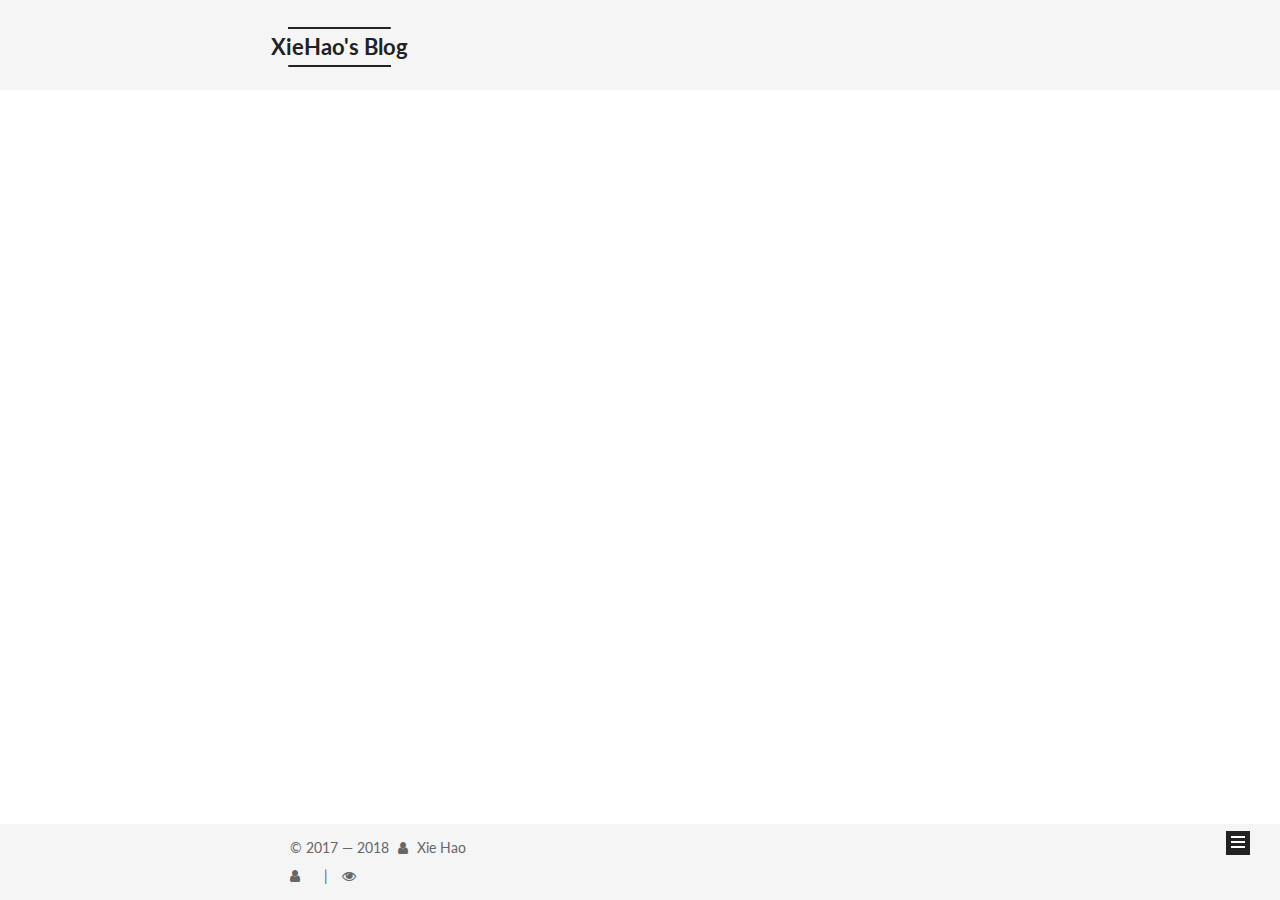
==== commit 7e74f7ec: "Site updated: 2018-03-19 15:15:58" ====
--- a/index.html
+++ b/index.html
@@ -349,7 +349,7 @@
         
           <h1 class="post-title" itemprop="name headline">
                 
-                <a class="post-title-link" href="/2018/03/14/jvm-1/" itemprop="url">JVM笔记：自动内存管理机制</a></h1>
+                <a class="post-title-link" href="/2018/03/14/jvm-1/" itemprop="url">JVM笔记（一）：自动内存管理机制</a></h1>
         
 
         <div class="post-meta">
--- a/css/main.css
+++ b/css/main.css
@@ -1936,7 +1936,7 @@
   width: 4px;
   height: 4px;
   border-radius: 50%;
-  background: #ffda0a;
+  background: #085e34;
 }
 .links-of-blogroll {
   font-size: 13px;
